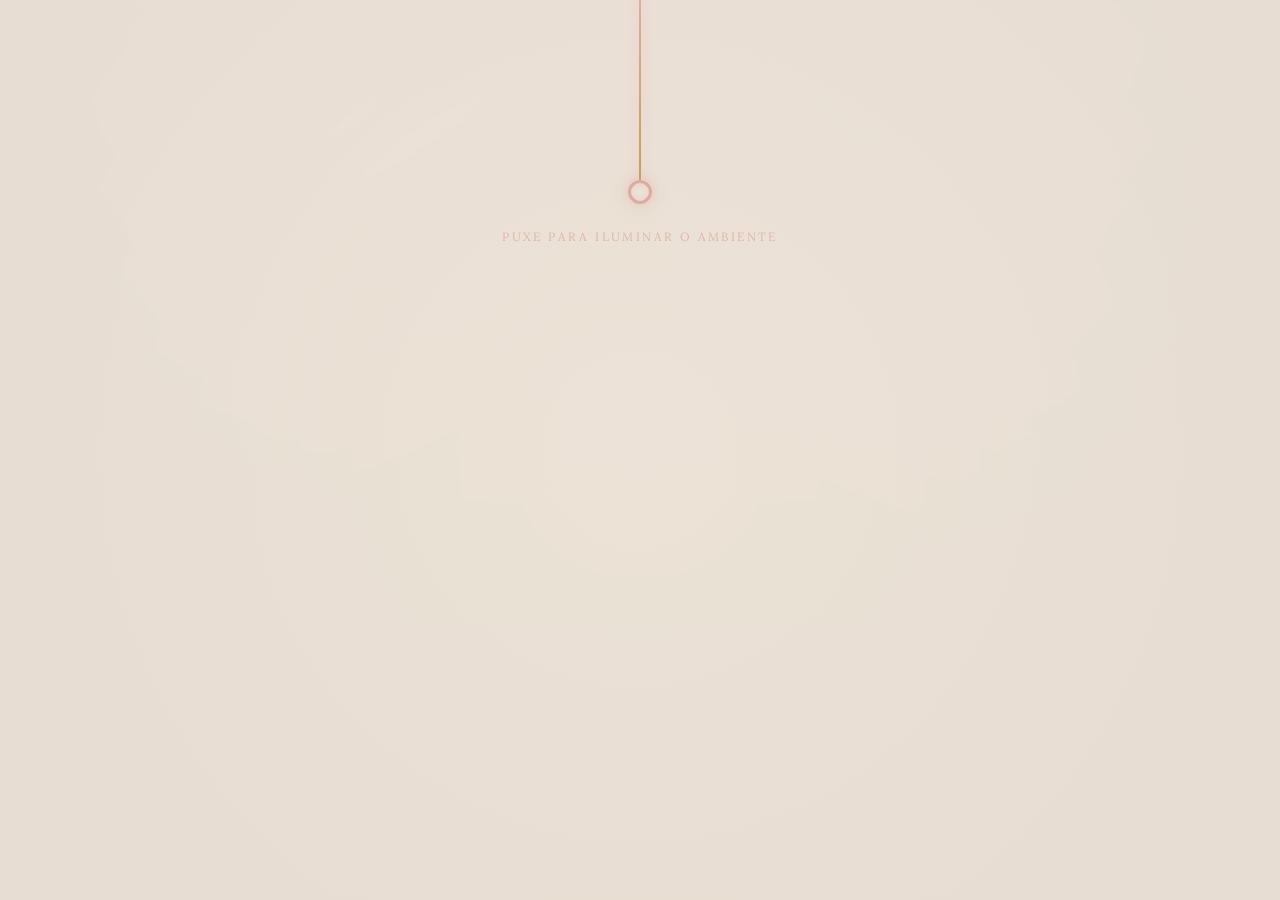
==== index.html @ 4267b41a "Adiciona radio e atelie de pintura interativo" ====
<!DOCTYPE html>
<html lang="pt-br">
<head>
    <meta charset="UTF-8">
    <meta name="viewport" content="width=device-width, initial-scale=1.0, maximum-scale=1.0, user-scalable=no">
    <title>Metaverso Yasmin - As Metamorfoses</title>

    <link href="https://fonts.googleapis.com/css2?family=Playfair+Display:ital@1&family=Lora:ital@0;1&display=swap" rel="stylesheet">
    <link rel="stylesheet" href="./yasmin-bday/style.css">

    <script type="importmap">
        {
            "imports": {
                "three": "https://unpkg.com/three@0.160.0/build/three.module.js",
                "three/addons/": "https://unpkg.com/three@0.160.0/examples/jsm/",
                "gsap": "https://unpkg.com/gsap@3.12.5/index.js"
            }
        }
    </script>
</head>
<body>

    <video id="tv-video" src="./yasmin-bday/videos/Looney Tunes.mp4" loop autoplay muted playsinline preload="auto" crossorigin="anonymous" style="display: none;"></video>
    <audio id="radio-audio" src="./yasmin-bday/videos/Looney Tunes.mp4" loop preload="auto" crossorigin="anonymous" style="display: none;"></audio>

    <canvas id="webgl-canvas"></canvas>

    <div id="room-darkness-overlay">
        <div class="lamp-switch-wrapper" id="lamp-switch" role="button" aria-label="Acender a luz e ligar a TV">
            <div class="pull-cord"></div>
            <div class="pull-ring"></div>
            <span class="pull-hint">Puxe para iluminar o ambiente</span>
        </div>
    </div>

    <div id="cursor-reticle"></div>

    <div id="interaction-prompt" role="button">
        Pressione [ E ] ou Toque para Ler
    </div>

    <div id="tv-interaction-prompt">
        <button id="btn-tv-play" class="tv-ctrl-btn">[ P ] Play / Pause</button>
        <button id="btn-tv-mute" class="tv-ctrl-btn">[ M ] Mutar Som</button>
    </div>

    <div id="virtual-joystick" aria-hidden="true">
        <div class="joystick-base" id="joy-base">
            <div class="joystick-stick" id="joy-stick"></div>
        </div>
    </div>

    <button id="mobile-fullscreen-toggle" type="button" aria-label="Alternar tela cheia">
        Tela Cheia
    </button>

    <section id="subsystem-book" class="isolated-module" aria-hidden="true">
        <button class="module-close-btn" id="close-book-module" aria-label="Retornar ao Quarto">✕ Voltar para o Quarto</button>

        <div class="van-gogh-background">
            <img src="./yasmin-bday/imagens/estrelas.png" alt="Noite Estrelada" class="van-gogh-image">
            <div class="van-gogh-overlay"></div>
        </div>
        <div class="paper-texture"></div>
        <canvas id="star-particles" aria-hidden="true"></canvas>

        <div id="immersion-layer">
            <div id="galaxy-map">
                <div id="static-stars-layer"></div>
                <div class="interactive-star" style="top: 30%; left: 40%;" data-message="Mimimi, amo seu cabelo, são tão lindos, sem duvidas uma das coisas mais hipinotizantes em tu 😍😍"><div class="star-core"></div><div class="star-halo"></div></div>
                <div class="interactive-star" style="top: 65%; left: 25%;" data-message="O jeito que os fios caem no seu rosto... é impossível não ficar admirando cada detalhe 🤎✨"><div class="star-core"></div><div class="star-halo"></div></div>
                <div class="interactive-star" style="top: 45%; left: 70%;" data-message="Parece que cada onda do seu cabelo foi desenhada à mão de tão perfeita. Sou apaixonado! 🥰"><div class="star-core"></div><div class="star-halo"></div></div>
                <div class="interactive-star" style="top: 75%; left: 80%;" data-message="Fico bobo só de olhar... seu cabelo tem um encanto único que combina direitinho com você 💫"><div class="star-core"></div><div class="star-halo"></div></div>
            </div>
            <div id="hud-message-overlay"><p id="hud-text"></p><span class="hud-hint">Toque para fechar</span></div>
            <button id="close-immersion" aria-label="Retornar ao livro">Retornar ao Livro</button>
        </div>

        <div id="book-container">
            <section class="page hero">
                <div class="book-cover-wrapper">
                    <div class="book-cover-front"><h1 class="sr-only">Yasmin - As Metamorfoses</h1></div>
                    <div class="book-cover-inside"></div>
                    <div class="book-spine"></div>
                </div>
            </section>

            <section class="page kafka">
                <article class="content editorial-layout">
                    <figure class="photo-wrapper">
                        <div class="photo-frame interactive-frame" id="ch1-photo" style="background-image: url('./yasmin-bday/imagens/yasmin2.jpeg');"><div class="click-hint">Explorar</div></div>
                        <figcaption class="chapter-title">Capítulo I &mdash; Fios de Nebulosa</figcaption>
                    </figure>
                    <div class="page-ornament"></div>
                    <div class="text-wrapper safe-zone">
                        <p class="magic-text verse">"Cada fio possui a própria gravidade, desenhando a moldura perfeita para a obra de arte que você é."</p>
                    </div>
                    <div class="page-number">1</div>
                </article>
            </section>

            <section class="page">
                <article class="content editorial-layout">
                    <div class="chapter-title">Capítulo II &mdash; A Criação</div>
                    <div class="page-ornament"></div>
                    <div class="text-wrapper safe-zone">
                        <p class="magic-text verse">Quando Deus começou a desenhar você,<br>parece que Ele fez algo diferente.</p>
                        <p class="magic-text verse">Não foi com pressa,<br>não foi como mais uma criação no mundo.<br>Foi com calma…<br>com aquele cuidado que se tem<br>quando algo precisa ser especial.</p>
                    </div>
                    <div class="page-number">2</div>
                </article>
            </section>

            <section class="page">
                <article class="content editorial-layout">
                    <div class="page-ornament"></div>
                    <div class="text-wrapper safe-zone">
                        <p class="magic-text verse">Primeiro veio a luz no olhar,<br>como se Ele tivesse misturado curiosidade,<br>doçura e um brilho que prende a atenção<br>de quem tem a sorte de encontrar.</p>
                        <p class="magic-text verse">Depois veio o sorriso,<br>e ali Ele demorou um pouco mais.</p>
                    </div>
                    <div class="page-number">3</div>
                </article>
            </section>

            <section class="page">
                <article class="content editorial-layout">
                    <div class="page-ornament"></div>
                    <div class="text-wrapper safe-zone">
                        <p class="magic-text verse">Porque não é só um sorriso bonito,<br>é daqueles que mudam o ambiente,<br>que fazem o momento ficar leve<br>sem nem precisar de esforço.</p>
                        <p class="magic-text verse">E então vieram os detalhes,<br>cada pequeno traço pensado com carinho.</p>
                    </div>
                    <div class="page-number">4</div>
                </article>
            </section>

            <section class="page">
                <article class="content editorial-layout">
                    <div class="page-ornament"></div>
                    <div class="text-wrapper safe-zone">
                        <p class="magic-text verse">O jeito de olhar,<br>o jeito de falar,<br>o jeito de existir no mundo<br>sem nem perceber o efeito que causa.</p>
                        <p class="magic-text verse">E teu cabelo…<br>parece que Deus olhou o vento passando<br>pelas coisas mais bonitas da natureza<br>e decidiu colocar aquele mesmo movimento ali.</p>
                    </div>
                    <div class="page-number">5</div>
                </article>
            </section>

            <section class="page">
                <article class="content editorial-layout">
                    <div class="page-ornament"></div>
                    <div class="text-wrapper safe-zone">
                        <p class="magic-text verse">Cada fio como se tivesse sido desenhado<br>com paciência e atenção.<br>Mas quando Ele terminou tudo,<br>parece que ainda faltava algo.</p>
                        <p class="magic-text verse">Então veio o nome.<br>Um nome que soa suave,<br>bonito até quando dito baixinho:<br>Yasmin.</p>
                    </div>
                    <div class="page-number">6</div>
                </article>
            </section>

            <section class="page">
                <article class="content editorial-layout">
                    <div class="page-ornament"></div>
                    <div class="text-wrapper safe-zone">
                        <p class="magic-text verse">E nossa, o nome que sem duvidas é o<br>mais bonito que existe para a tchutchuquinha<br>mais linda aos meus olhos.</p>
                        <p class="magic-text verse">E talvez Deus já soubesse<br>que quem tivesse a sorte de chegar perto<br>não iria te chamar só assim.</p>
                    </div>
                    <div class="page-number">7</div>
                </article>
            </section>

            <section class="page">
                <article class="content editorial-layout">
                    <div class="page-ornament"></div>
                    <div class="text-wrapper safe-zone">
                        <p class="magic-text verse">Porque nomes bonitos às vezes ganham<br>um jeito carinhoso de existir.<br>E é assim que você vira mimimi<br>no meio de uma conversa,<br>no meio de um sorriso,<br>no meio de alguém que percebe<br>que você é ainda mais especial de perto.</p>
                    </div>
                    <div class="page-number">8</div>
                </article>
            </section>

            <section class="page">
                <article class="content editorial-layout">
                    <div class="page-ornament"></div>
                    <div class="text-wrapper safe-zone">
                        <p class="magic-text verse">E às vezes eu fico pensando…<br>que quando Deus terminou de te criar,<br>Ele deve ter olhado com orgulho<br>para cada detalhe.</p>
                        <p class="magic-text verse">Porque algumas pessoas<br>não parecem ter sido feitas apenas para existir.</p>
                    </div>
                    <div class="page-number">9</div>
                </article>
            </section>

            <section class="page">
                <article class="content editorial-layout">
                    <div class="page-ornament"></div>
                    <div class="text-wrapper safe-zone">
                        <p class="magic-text verse">Elas parecem ter sido criadas<br>com carinho demais.</p>
                        <p class="magic-text verse" style="margin-top: 25px;">E você, Yasmin,<br>tem exatamente esse tipo de beleza<br>que me deixa doidinho das ideias.</p>
                    </div>
                    <div class="page-number">10</div>
                </article>
            </section>

            <section class="page">
                <article class="content editorial-layout chapter-eyes-layout">
                    <figure class="photo-wrapper chapter-eyes-photo-wrapper">
                        <div class="photo-frame chapter-eyes-photo" style="background-image: url('./yasmin-bday/imagens/yasmin7.jpeg');"></div>
                        <figcaption class="chapter-title">Capítulo III &mdash; Olhos de Constelação</figcaption>
                    </figure>
                    <div class="page-ornament"></div>
                    <div class="text-wrapper safe-zone">
                        <p class="magic-text verse">Teus olhos têm esse brilho raro<br>que não só chama atenção,<br>mas faz a gente querer ficar mais um pouco.</p>
                    </div>
                    <div class="page-number">11</div>
                </article>
            </section>

            <section class="page">
                <article class="content editorial-layout">
                    <div class="chapter-title">Capítulo III &mdash; Continuação</div>
                    <div class="page-ornament"></div>
                    <div class="text-wrapper safe-zone">
                        <p class="magic-text verse">É como se neles coubesse um céu inteiro,<br>calmo, bonito<br>e impossível de esquecer depois que se olha.</p>
                        <p class="magic-text verse">Tem uma paz neles,<br>mas também um mistério bonito,<br>daquele que faz qualquer instante parecer maior<br>só porque você está ali olhando de volta.</p>
                    </div>
                    <div class="page-number">12</div>
                </article>
            </section>

            <section class="page">
                <article class="content editorial-layout">
                    <div class="page-ornament"></div>
                    <div class="text-wrapper safe-zone">
                        <p class="magic-text verse">Seus olhos são tão sla, apaixonantes. Tão lindinho quando tu do nada manda foto, as vezes não sei se é um olhar de ameaça de morte, mas não deixa de ser lindo né.</p>
                    </div>
                    <div class="page-number">13</div>
                </article>
            </section>

            <section class="page">
                <article class="content editorial-layout">
                    <figure class="photo-wrapper">
                        <div class="photo-frame" style="background-image: url('./yasmin-bday/imagens/yasmin8.jpeg');"></div>
                        <figcaption class="chapter-title">Capítulo IV &mdash; Cavala maldosa</figcaption>
                    </figure>
                    <div class="page-ornament"></div>
                    <div class="text-wrapper safe-zone">
                        <p class="magic-text verse">Ah, mas como nem tudo são flores né, vem aqui uma nota de repúdio.</p>
                    </div>
                    <div class="page-number">14</div>
                </article>
            </section>

            <section class="page">
                <article class="content editorial-layout">
                    <div class="chapter-title">Capítulo IV &mdash; Continuação</div>
                    <div class="page-ornament"></div>
                    <div class="text-wrapper safe-zone">
                        <p class="magic-text verse">A senhora é toda brabona, já até me corrigiu pq escrevi errado né, mas como você é a genia da lâmpada e tudo mais, passe a página que vai ter um quiz bem fácil pra você resolver, e se errar não vai ficar por isso mesmo não tá.</p>
                    </div>
                    <div class="page-number">15</div>
                </article>
            </section>

            <section class="page">
                <article class="content editorial-layout quiz-layout" data-answer="C">
                    <div class="chapter-title">Quiz I</div>
                    <div class="page-ornament"></div>
                    <div class="quiz-block">
                        <p class="quiz-question">1. Assinale a alternativa em que não há erro de regência verbal:</p>
                        <ul class="quiz-options">
                            <li><button type="button" class="quiz-option" data-choice="A">A) Assistimos o espetáculo ontem.</button></li>
                            <li><button type="button" class="quiz-option" data-choice="B">B) Prefiro mais estudar do que trabalhar.</button></li>
                            <li><button type="button" class="quiz-option" data-choice="C">C) Ela implicou com o colega sem motivo.</button></li>
                            <li><button type="button" class="quiz-option" data-choice="D">D) Cheguei em casa tarde.</button></li>
                            <li><button type="button" class="quiz-option" data-choice="E">E) O professor visou o alvo da crítica.</button></li>
                        </ul>
                    </div>
                    <div class="quiz-feedback" aria-live="polite"></div>
                    <div class="page-number">16</div>
                </article>
            </section>

            <section class="page">
                <article class="content editorial-layout quiz-layout" data-answer="B">
                    <div class="chapter-title">Quiz II</div>
                    <div class="page-ornament"></div>
                    <div class="quiz-block">
                        <p class="quiz-question">2. Assinale a alternativa em que a crase está corretamente empregada:</p>
                        <ul class="quiz-options">
                            <li><button type="button" class="quiz-option" data-choice="A">A) Chegamos à Roma ao amanhecer.</button></li>
                            <li><button type="button" class="quiz-option" data-choice="B">B) Ele se referiu àquela decisão.</button></li>
                            <li><button type="button" class="quiz-option" data-choice="C">C) Vou à pé para a escola.</button></li>
                            <li><button type="button" class="quiz-option" data-choice="D">D) Entreguei o relatório à João.</button></li>
                            <li><button type="button" class="quiz-option" data-choice="E">E) Fiquei cara à cara com ele.</button></li>
                        </ul>
                    </div>
                    <div class="quiz-feedback" aria-live="polite"></div>
                    <div class="page-number">17</div>
                </article>
            </section>

            <section class="page">
                <article class="content editorial-layout quiz-layout" data-answer="B">
                    <div class="chapter-title">Quiz III</div>
                    <div class="page-ornament"></div>
                    <div class="quiz-block">
                        <p class="quiz-question">3. Assinale a alternativa em que a concordância nominal está correta:</p>
                        <ul class="quiz-options">
                            <li><button type="button" class="quiz-option" data-choice="A">A) Seguem anexas os documentos solicitados.</button></li>
                            <li><button type="button" class="quiz-option" data-choice="B">B) Ela estava meio nervosa antes da prova.</button></li>
                            <li><button type="button" class="quiz-option" data-choice="C">C) É proibida a entrada de pessoas estranhas.</button></li>
                            <li><button type="button" class="quiz-option" data-choice="D">D) Bastantes alunos faltaram hoje.</button></li>
                            <li><button type="button" class="quiz-option" data-choice="E">E) As meninas ficaram quite com a escola.</button></li>
                        </ul>
                    </div>
                    <div class="quiz-feedback" aria-live="polite"></div>
                    <div class="page-number">18</div>
                </article>
            </section>

            <section class="page">
                <article class="content editorial-layout quiz-layout" data-answer="A">
                    <div class="chapter-title">Quiz IV</div>
                    <div class="page-ornament"></div>
                    <div class="quiz-block">
                        <p class="quiz-question">4. Assinale a alternativa em que há oração subordinada substantiva completiva nominal:</p>
                        <ul class="quiz-options">
                            <li><button type="button" class="quiz-option" data-choice="A">A) Tenho esperança de que ele volte.</button></li>
                            <li><button type="button" class="quiz-option" data-choice="B">B) Quando ele chegou, todos saíram.</button></li>
                            <li><button type="button" class="quiz-option" data-choice="C">C) Estudei tanto que fiquei exausto.</button></li>
                            <li><button type="button" class="quiz-option" data-choice="D">D) O livro que comprei é raro.</button></li>
                            <li><button type="button" class="quiz-option" data-choice="E">E) Se chover, não sairemos.</button></li>
                        </ul>
                    </div>
                    <div class="quiz-feedback" aria-live="polite"></div>
                    <div class="page-number">19</div>
                </article>
            </section>

            <section class="page">
                <article class="content editorial-layout quiz-layout" data-answer="A">
                    <div class="chapter-title">Quiz V</div>
                    <div class="page-ornament"></div>
                    <div class="quiz-block">
                        <p class="quiz-question">5. Assinale a alternativa em que o “se” é índice de indeterminação do sujeito:</p>
                        <ul class="quiz-options">
                            <li><button type="button" class="quiz-option" data-choice="A">A) Precisa-se de voluntários.</button></li>
                            <li><button type="button" class="quiz-option" data-choice="B">B) Vendem-se casas na praia.</button></li>
                            <li><button type="button" class="quiz-option" data-choice="C">C) Ele se feriu no acidente.</button></li>
                            <li><button type="button" class="quiz-option" data-choice="D">D) Se ele chegar, avise-me.</button></li>
                            <li><button type="button" class="quiz-option" data-choice="E">E) A porta se abriu sozinha.</button></li>
                        </ul>
                    </div>
                    <div class="quiz-feedback" aria-live="polite"></div>
                    <div class="page-number">20</div>
                </article>
            </section>
        </div>
    </section>

    <section id="subsystem-paint" class="isolated-module" aria-hidden="true">
        <button class="module-close-btn" id="close-paint-module" aria-label="Retornar ao Quarto">✕ Voltar para o Quarto</button>
        <div class="paint-studio-shell">
            <div class="paint-studio-header">
                <h2 class="paint-studio-title">Ateliê da Yasmin</h2>
                <p class="paint-studio-subtitle">Pinta aqui do teu jeito. O que você fizer aparece no quadro do canto.</p>
            </div>

            <div class="paint-toolbar">
                <div class="paint-colors" role="group" aria-label="Escolher cor">
                    <button type="button" class="paint-color is-active" data-color="#1f4fbf" style="--swatch:#1f4fbf;" aria-label="Azul"></button>
                    <button type="button" class="paint-color" data-color="#d9534f" style="--swatch:#d9534f;" aria-label="Vermelho"></button>
                    <button type="button" class="paint-color" data-color="#f3bf3a" style="--swatch:#f3bf3a;" aria-label="Amarelo"></button>
                    <button type="button" class="paint-color" data-color="#1f8c5b" style="--swatch:#1f8c5b;" aria-label="Verde"></button>
                    <button type="button" class="paint-color" data-color="#241915" style="--swatch:#241915;" aria-label="Marrom escuro"></button>
                    <button type="button" class="paint-color" data-color="#ffffff" style="--swatch:#ffffff;" aria-label="Branco"></button>
                </div>

                <label class="paint-brush-control" for="paint-brush-size">
                    Pincel
                    <input id="paint-brush-size" type="range" min="4" max="28" value="10">
                </label>

                <button type="button" id="paint-clear" class="paint-action-btn">Limpar Tela</button>
            </div>

            <div class="paint-canvas-frame">
                <canvas id="paint-canvas" width="1024" height="768" aria-label="Tela para pintar"></canvas>
            </div>
        </div>
    </section>

    <script type="module" src="./yasmin-bday/script.js"></script>
</body>
</html>
---- yasmin-bday/style.css ----
/**
 * @module style.css
 * @description UI Architecture contendo Z-Stacking reverso, HUD de Game Engine e Book UI.
 * High-Key Edition (Branco e Rosa Pastel) + TV Media Controls.
 */

:root {
    --couro-dark: #2c1a11;
    --texto-claro: #f5f5f7;
    --texto-escuro: #2c2c2c; 
    --anim-curve: cubic-bezier(0.23, 1, 0.32, 1);
    --borda-ouro: #c5a059;
    --pagina-stack: #fffaf0; 
    --overlay-alpha: rgba(0, 0, 0, 0.2); 
}

* { box-sizing: border-box; margin: 0; padding: 0; }

body, html {
    width: 100vw; height: 100vh; color: var(--texto-claro); font-family: 'Lora', serif;
    overflow: hidden; -webkit-font-smoothing: antialiased; background:
    radial-gradient(circle at 20% 15%, rgba(255, 199, 132, 0.12), transparent 28%),
    radial-gradient(circle at 82% 18%, rgba(122, 168, 255, 0.14), transparent 32%),
    linear-gradient(180deg, #151922 0%, #090b11 100%);
    user-select: none; -webkit-user-select: none; touch-action: none;
    cursor: grab; 
}
body:active { cursor: grabbing; }
body::before,
body::after {
    content: '';
    position: fixed;
    inset: 0;
    pointer-events: none;
}
body::before {
    z-index: 2;
    background:
    radial-gradient(circle at center, transparent 42%, rgba(4, 6, 10, 0.52) 100%),
    linear-gradient(180deg, rgba(255, 214, 164, 0.08), transparent 24%, transparent 72%, rgba(8, 12, 20, 0.28));
}
body::after {
    z-index: 1;
    opacity: 0.16;
    background-image:
    linear-gradient(rgba(255, 255, 255, 0.05) 1px, transparent 1px),
    linear-gradient(90deg, rgba(255, 255, 255, 0.04) 1px, transparent 1px);
    background-size: 3px 3px, 3px 3px;
    mix-blend-mode: soft-light;
}

/* ==========================================================================
   WEBGL CONTEXT & CROSSHAIR
   ========================================================================== */
#webgl-canvas { position: fixed; inset: 0; z-index: 0; outline: none; filter: saturate(1.08) contrast(1.04); }

#cursor-reticle {
    position: fixed; top: 50%; left: 50%; width: 6px; height: 6px;
    background: rgba(223, 171, 160, 0.8); /* Rose Gold */
    border-radius: 50%; transform: translate(-50%, -50%);
    pointer-events: none; z-index: 1000; transition: transform 0.2s ease, background 0.2s ease;
}
#cursor-reticle.active { transform: translate(-50%, -50%) scale(2.5); background: rgba(197, 160, 89, 0.9); }

/* ==========================================================================
   PROXIMITY HUDS (Book & TV)
   ========================================================================== */
#interaction-prompt {
    position: fixed; bottom: 15%; left: 50%; transform: translateX(-50%) translateY(20px);
    background: linear-gradient(135deg, rgba(255, 214, 192, 0.9), rgba(203, 149, 117, 0.9));
    color: #fff; padding: 16px 32px;
    font-family: 'Lora', serif; font-weight: 700; text-transform: uppercase; letter-spacing: 0.15em;
    border: 1px solid rgba(255,255,255,0.2); border-radius: 999px; font-size: 0.85rem; z-index: 50000; cursor: pointer;
    box-shadow: 0 18px 40px rgba(71, 30, 15, 0.28); opacity: 0; pointer-events: none; visibility: hidden;
    backdrop-filter: blur(10px);
    transition: all 0.3s cubic-bezier(0.175, 0.885, 0.32, 1.275);
}
#interaction-prompt.visible { opacity: 1; visibility: visible; transform: translateX(-50%) translateY(0); pointer-events: auto; }
#interaction-prompt:hover { background: linear-gradient(135deg, rgba(255, 227, 211, 0.98), rgba(228, 175, 142, 0.98)); color: #1a110b; transform: translateX(-50%) translateY(-2px) scale(1.05); }

/* TV Media Controls HUD */
#tv-interaction-prompt {
    position: fixed; bottom: 15%; left: 50%; transform: translateX(-50%) translateY(20px);
    display: flex; gap: 15px; z-index: 50000; opacity: 0; pointer-events: none; visibility: hidden;
    transition: all 0.3s cubic-bezier(0.175, 0.885, 0.32, 1.275);
}
#tv-interaction-prompt.visible { opacity: 1; visibility: visible; transform: translateX(-50%) translateY(0); pointer-events: auto; }

.tv-ctrl-btn {
    background: linear-gradient(180deg, rgba(15, 20, 29, 0.9), rgba(8, 10, 16, 0.92)); color: #fff; padding: 12px 25px;
    font-family: 'Lora', serif; font-weight: 700; text-transform: uppercase; letter-spacing: 0.1em;
    border-radius: 999px; font-size: 0.75rem; border: 1px solid rgba(255,255,255,0.12);
    cursor: pointer; backdrop-filter: blur(8px); box-shadow: 0 18px 35px rgba(0,0,0,0.22); transition: all 0.2s ease;
}
.tv-ctrl-btn:hover { background: linear-gradient(180deg, rgba(223, 171, 160, 0.95), rgba(173, 118, 97, 0.95)); border-color: rgba(255, 225, 214, 0.9); transform: scale(1.05); }
.tv-ctrl-btn:active { transform: scale(0.95); }

/* ==========================================================================
   VIRTUAL JOYSTICK (Mobile Hardware Polling)
   ========================================================================== */
#virtual-joystick {
    position: fixed; bottom: 35px; left: 35px; width: 130px; height: 130px;
    z-index: 50000; touch-action: none; display: none; 
}
#mobile-fullscreen-toggle {
    position: fixed;
    right: 20px;
    bottom: 38px;
    z-index: 50000;
    display: none;
    min-width: 132px;
    padding: 13px 18px;
    border: 1px solid rgba(255,255,255,0.12);
    border-radius: 999px;
    background: linear-gradient(180deg, rgba(15, 20, 29, 0.9), rgba(8, 10, 16, 0.92));
    color: #fff;
    font-family: 'Lora', serif;
    font-size: 0.72rem;
    font-weight: 700;
    text-transform: uppercase;
    letter-spacing: 0.12em;
    box-shadow: 0 18px 35px rgba(0,0,0,0.22);
    backdrop-filter: blur(8px);
    cursor: pointer;
    transition: transform 0.2s ease, background 0.2s ease, opacity 0.2s ease;
}
#mobile-fullscreen-toggle:hover { background: linear-gradient(180deg, rgba(223, 171, 160, 0.95), rgba(173, 118, 97, 0.95)); }
#mobile-fullscreen-toggle:active { transform: scale(0.96); }
#mobile-fullscreen-toggle.is-hidden { opacity: 0; pointer-events: none; }
@media (pointer: coarse) {
    #virtual-joystick { display: block; }
    #mobile-fullscreen-toggle { display: block; }
    #cursor-reticle { display: none; } 
}
.joystick-base {
    position: absolute; inset: 0; background: rgba(255, 255, 255, 0.2);
    border: 2px solid rgba(223, 171, 160, 0.5); border-radius: 50%;
    display: flex; align-items: center; justify-content: center; backdrop-filter: blur(4px);
    transition: border-color 0.2s ease, background 0.2s ease;
}
.joystick-stick {
    width: 55px; height: 55px; background: rgba(223, 171, 160, 0.8);
    border-radius: 50%; box-shadow: 0 0 15px rgba(223, 171, 160, 0.4);
    position: absolute; transform: translate(0px, 0px); pointer-events: none;
    transition: background 0.2s ease; will-change: transform;
}
.joystick-base.active { border-color: rgba(223, 171, 160, 0.8); background: rgba(255, 255, 255, 0.4); }
.joystick-base.active .joystick-stick { background: rgba(197, 160, 89, 0.9); }

/* ==========================================================================
   GLOBAL ILLUMINATION BLOCKER (Abajur)
   ========================================================================== */
#room-darkness-overlay {
    position: fixed; inset: 0; z-index: 999999; background:
    radial-gradient(circle at center, rgba(255, 244, 231, 0.92), rgba(235, 225, 214, 0.98)); 
    display: flex; align-items: flex-start; justify-content: center;
    backdrop-filter: blur(10px); transition: opacity 2.5s ease-in-out, background-color 1s ease, backdrop-filter 2s ease;
}
#room-darkness-overlay.lit { opacity: 0; pointer-events: none; backdrop-filter: blur(0px); }

.lamp-switch-wrapper { display: flex; flex-direction: column; align-items: center; cursor: pointer; transform-origin: top center; animation: subtleSwing 4s ease-in-out infinite alternate; padding: 0 40px 40px 40px; }
.pull-cord { width: 2px; height: 180px; background: linear-gradient(to bottom, #dfaba0 0%, #c5a059 100%); box-shadow: 0 0 10px rgba(223, 171, 160, 0.5); transition: height 0.2s ease; }
.pull-ring { width: 24px; height: 24px; border: 3px solid #dfaba0; border-radius: 50%; box-shadow: 0 0 15px rgba(223, 171, 160, 0.6), inset 0 0 5px rgba(223, 171, 160, 0.3); background: transparent; transition: transform 0.2s ease; }
.pull-hint { margin-top: 25px; font-family: 'Lora', serif; font-size: 0.75rem; color: #dfaba0; text-transform: uppercase; letter-spacing: 0.2em; opacity: 0.8; animation: fadeHint 2s infinite alternate; }

.lamp-switch-wrapper:active .pull-cord { height: 200px; }
.lamp-switch-wrapper:active .pull-ring { transform: scale(0.9); }
@keyframes subtleSwing { 0% { transform: rotate(-3deg); } 100% { transform: rotate(3deg); } }

/* ==========================================================================
   MODULE ISOLATION (Book Container)
   ========================================================================== */
.isolated-module { position: fixed; inset: 0; z-index: 99900; background: #000; opacity: 0; pointer-events: none; visibility: hidden; transition: opacity 1.2s ease-in-out, visibility 1.2s; cursor: default; }
.isolated-module.active { opacity: 1; pointer-events: auto; visibility: visible; }
.module-close-btn { position: absolute; top: 30px; left: 30px; z-index: 100000; background: rgba(0,0,0,0.6); border: 1px solid rgba(255,255,255,0.2); color: #fff; padding: 10px 20px; font-family: 'Lora', serif; font-size: 0.8rem; text-transform: uppercase; letter-spacing: 0.1em; border-radius: 4px; cursor: pointer; backdrop-filter: blur(5px); transition: background 0.3s ease; }
.module-close-btn:hover { background: rgba(223, 171, 160, 0.4); border-color: #dfaba0; }

#subsystem-paint {
    background:
    radial-gradient(circle at 18% 20%, rgba(255, 215, 180, 0.16), transparent 30%),
    radial-gradient(circle at 85% 22%, rgba(129, 165, 255, 0.14), transparent 28%),
    linear-gradient(180deg, rgba(19, 23, 34, 0.98), rgba(7, 10, 15, 0.98));
}
.paint-studio-shell {
    position: absolute;
    inset: 90px 40px 36px;
    display: flex;
    flex-direction: column;
    gap: 18px;
    align-items: center;
    justify-content: center;
}
.paint-studio-header {
    text-align: center;
    display: flex;
    flex-direction: column;
    gap: 8px;
}
.paint-studio-title {
    font-family: 'Playfair Display', serif;
    font-size: clamp(1.8rem, 1.3rem + 1.6vw, 2.6rem);
    color: #f4e3c5;
    font-style: italic;
}
.paint-studio-subtitle {
    font-family: 'Lora', serif;
    font-size: 0.88rem;
    color: rgba(244, 227, 197, 0.82);
    letter-spacing: 0.04em;
}
.paint-toolbar {
    display: flex;
    flex-wrap: wrap;
    gap: 14px;
    align-items: center;
    justify-content: center;
    padding: 12px 18px;
    border-radius: 18px;
    background: rgba(255, 249, 241, 0.08);
    border: 1px solid rgba(255, 234, 211, 0.14);
    backdrop-filter: blur(8px);
}
.paint-colors {
    display: flex;
    gap: 10px;
    align-items: center;
}
.paint-color {
    width: 30px;
    height: 30px;
    border-radius: 999px;
    border: 2px solid rgba(255,255,255,0.45);
    background: var(--swatch);
    cursor: pointer;
    transition: transform 0.2s ease, border-color 0.2s ease, box-shadow 0.2s ease;
}
.paint-color.is-active {
    transform: scale(1.12);
    border-color: #ffe6c7;
    box-shadow: 0 0 0 4px rgba(255, 214, 164, 0.18);
}
.paint-brush-control {
    display: flex;
    gap: 10px;
    align-items: center;
    font-family: 'Lora', serif;
    font-size: 0.82rem;
    color: #f4e3c5;
    letter-spacing: 0.08em;
    text-transform: uppercase;
}
.paint-brush-control input {
    width: 140px;
}
.paint-action-btn {
    border: 1px solid rgba(255,255,255,0.16);
    border-radius: 999px;
    background: linear-gradient(180deg, rgba(223, 171, 160, 0.96), rgba(173, 118, 97, 0.96));
    color: #fff;
    font-family: 'Lora', serif;
    font-size: 0.76rem;
    font-weight: 700;
    letter-spacing: 0.1em;
    text-transform: uppercase;
    padding: 11px 18px;
    cursor: pointer;
}
.paint-canvas-frame {
    width: min(88vw, 980px);
    height: min(68vh, 680px);
    background: linear-gradient(135deg, #f6eadc, #e6d7c8);
    padding: 16px;
    border-radius: 24px;
    box-shadow: 0 24px 60px rgba(0,0,0,0.34);
}
#paint-canvas {
    width: 100%;
    height: 100%;
    display: block;
    background: #fffdf8;
    border-radius: 18px;
    cursor: crosshair;
    touch-action: none;
}

/* ==========================================================================
   BOOK UI & TYPOGRAPHY
   ========================================================================== */
#book-container { position: absolute; inset: 0; display: flex; align-items: center; justify-content: center; z-index: 10; }
.van-gogh-background { position: absolute; inset: -5%; z-index: 1; pointer-events: none; }
.van-gogh-image { width: 100%; height: 100%; object-fit: cover; animation: subtlePan 30s ease-in-out infinite alternate; will-change: transform; }
.van-gogh-overlay { position: absolute; inset: 0; background-color: var(--overlay-alpha); z-index: 2; }
.paper-texture { position: absolute; inset: 0; background-image: url('https://www.transparenttextures.com/patterns/paper-fibers.png'); opacity: 0.15; pointer-events: none; z-index: 100; }
#star-particles { position: absolute; inset: 0; width: 100%; height: 100%; pointer-events: none; z-index: 4; opacity: 0.65; }

.page { position: absolute; inset: 0; display: flex; align-items: center; justify-content: center; perspective: 2500px; padding: 20px; z-index: 1; opacity: 0; pointer-events: none; transition: opacity 0.8s ease; }
.page.hero { opacity: 1; z-index: 20; pointer-events: none; }
.page.active { opacity: 1; z-index: 30; pointer-events: none; }

.book-cover-wrapper { width: min(82vw, 370px); height: min(74vh, 530px); position: relative; transform-style: preserve-3d; transition: transform 1.2s var(--anim-curve); box-shadow: 30px 30px 70px rgba(0,0,0,0.65); border-radius: 4px 12px 12px 4px; will-change: transform; cursor: pointer; pointer-events: auto; }
.book-cover-front { position: absolute; inset: 0; background-color: var(--couro-dark); background-image: linear-gradient(to right, rgba(255,255,255,0.08) 0%, rgba(255,255,255,0) 8%), url('./imagens/yasmin1.png'); background-size: cover; background-position: center; border: 3px solid var(--borda-ouro); border-radius: 4px 12px 12px 4px; z-index: 5; transform: translateZ(1px); backface-visibility: hidden; }
.book-cover-inside { position: absolute; inset: -3px; background-color: #3e2723; background-image: url('https://www.transparenttextures.com/patterns/paper-fibers.png'); border: 3px solid var(--borda-ouro); border-radius: 12px 4px 4px 12px; box-shadow: inset -15px 0 30px rgba(0,0,0,0.8); transform: translateZ(-2px) rotateY(180deg); z-index: 4; backface-visibility: hidden; }
.book-spine { position: absolute; left: 0; top: 0; bottom: 0; width: 25px; background: linear-gradient(to right, #1f120b 0%, #2a170f 55%, #4a2d1d 100%); box-shadow: inset -5px 0 15px rgba(0,0,0,0.4); transform: translateX(-20px) rotateY(-95deg); transform-origin: right; border-radius: 4px 0 0 4px; z-index: 3; }
.book-cover-wrapper::after { content: ''; position: absolute; top: 5px; bottom: 5px; right: 5px; width: 100%; background-color: var(--pagina-stack); background-image: repeating-linear-gradient(transparent, transparent 2px, rgba(0,0,0,0.03) 2px, rgba(0,0,0,0.03) 4px); border-right: 4px solid var(--borda-ouro); border-radius: 0 10px 10px 0; transform: translateZ(-5px) translateX(-5px) rotateY(1deg); z-index: 1; }

.content { width: min(82vw, 370px); height: min(74vh, 530px); background-color: var(--pagina-stack); background-image: linear-gradient(90deg, rgba(0,0,0,0.08) 0%, rgba(0,0,0,0.02) 8%, transparent 15%), url('https://www.transparenttextures.com/patterns/paper-fibers.png'); border-radius: 4px 12px 12px 4px; box-shadow: inset 15px 0 20px -10px rgba(0,0,0,0.15), 15px 15px 40px rgba(0,0,0,0.5); display: flex; flex-direction: column; align-items: center; justify-content: center; padding: 40px 25px; gap: 15px; opacity: 0; transform: rotateY(15deg) translateX(30px); transform-origin: left center; transition: opacity 0.8s ease, transform 0.8s var(--anim-curve); pointer-events: none; cursor: pointer; position: relative; }
.page.active .content { opacity: 1; transform: rotateY(0deg) translateX(0); pointer-events: auto; }

.content.editorial-layout { padding: 45px 30px; justify-content: center; }
.photo-wrapper { display: flex; flex-direction: column; align-items: center; justify-content: center; gap: 16px; margin: 0 auto; width: 100%; }
.editorial-layout .photo-frame { width: min(55vw, 190px); aspect-ratio: 4 / 5; border: 8px solid #ffffff; border-bottom-width: 25px; box-shadow: 0 6px 15px rgba(0,0,0,0.2); border-radius: 2px; margin: 0 auto; position: relative; transition: transform 0.3s ease, box-shadow 0.3s ease; }
.chapter-eyes-layout {
    justify-content: flex-start;
    padding: 18px 24px 34px;
    gap: 8px;
    overflow: hidden;
}
.chapter-eyes-photo-wrapper {
    gap: 8px;
    max-width: 100%;
    flex-shrink: 0;
}
.chapter-eyes-photo {
    width: min(36vw, 128px);
    aspect-ratio: 3 / 4;
    margin-bottom: 2px;
}
.chapter-eyes-layout .chapter-title {
    width: 92%;
    font-size: 0.68rem;
    letter-spacing: 0.12em;
}
.chapter-eyes-layout .page-ornament { margin: 4px auto 10px auto; }
.chapter-eyes-layout .safe-zone { margin-top: 0; padding: 0 4px; }
.chapter-eyes-layout .magic-text { font-size: clamp(0.84rem, 0.8vw + 0.8rem, 1rem); line-height: 1.5; }
.chapter-eyes-layout .magic-text.verse { margin-bottom: 8px; }
.quiz-layout {
    justify-content: flex-start;
    align-items: stretch;
    padding: 24px 24px 38px;
    gap: 10px;
    overflow: hidden;
}
.quiz-layout .chapter-title {
    width: 100%;
    font-size: 0.8rem;
}
.quiz-block {
    width: 100%;
    display: flex;
    flex-direction: column;
    gap: 12px;
}
.quiz-question {
    font-family: 'Lora', serif;
    font-size: 0.86rem;
    line-height: 1.45;
    color: #4c372d;
    text-align: left;
    font-weight: 700;
}
.quiz-options {
    list-style: none;
    display: flex;
    flex-direction: column;
    gap: 9px;
    padding: 0;
    margin: 0;
}
.quiz-options li {
    padding-left: 0;
}
.quiz-option {
    width: 100%;
    border: 1px solid rgba(122, 92, 72, 0.18);
    border-radius: 12px;
    background: rgba(255, 252, 246, 0.82);
    color: var(--texto-escuro);
    font-family: 'Lora', serif;
    font-size: 0.8rem;
    line-height: 1.42;
    text-align: left;
    padding: 10px 12px;
    cursor: pointer;
    transition: background 0.2s ease, border-color 0.2s ease, transform 0.2s ease;
}
.quiz-option:hover {
    background: rgba(246, 233, 221, 0.96);
    border-color: rgba(122, 92, 72, 0.35);
}
.quiz-option.is-selected {
    transform: translateY(-1px);
}
.quiz-option.is-correct {
    background: rgba(217, 241, 220, 0.95);
    border-color: rgba(76, 136, 88, 0.6);
    color: #21492c;
}
.quiz-option.is-wrong {
    background: rgba(248, 219, 219, 0.95);
    border-color: rgba(165, 72, 72, 0.58);
    color: #6a2020;
}
.quiz-feedback {
    min-height: 24px;
    width: 100%;
    font-family: 'Lora', serif;
    font-size: 0.74rem;
    font-weight: 700;
    letter-spacing: 0.04em;
    text-align: left;
    color: #7a5c48;
}
.quiz-feedback.is-correct {
    color: #2f6a3f;
}
.quiz-feedback.is-wrong {
    color: #8a2f2f;
}
.photo-frame.interactive-frame { cursor: pointer; }
.photo-frame.interactive-frame:hover { transform: scale(1.03); box-shadow: 0 10px 25px rgba(0,0,0,0.3); }
.click-hint { position: absolute; bottom: -20px; left: 50%; transform: translateX(-50%); font-family: 'Lora', serif; font-size: 0.6rem; color: #a1a1a1; text-transform: uppercase; letter-spacing: 0.1em; opacity: 0; transition: opacity 0.3s ease; }
.photo-frame.interactive-frame:hover .click-hint { opacity: 1; }
.chapter-title { font-family: 'Lora', serif; font-size: 0.75rem; letter-spacing: 0.15em; text-transform: uppercase; color: #5a4033; text-align: center; width: 80%; margin: 0 auto; }
.page-ornament { width: 50px; height: 1px; background-color: rgba(90, 64, 51, 0.4); margin: 10px auto 20px auto; position: relative; }
.page-ornament::before { content: '✦'; position: absolute; top: -11px; left: 50%; transform: translateX(-50%); font-size: 14px; color: rgba(90, 64, 51, 0.7); background: var(--pagina-stack); padding: 0 6px; }
.page-number { position: absolute; bottom: 20px; font-family: 'Lora', serif; font-size: 0.75rem; color: rgba(90, 64, 51, 0.6); font-style: italic; }
.safe-zone { width: 100%; position: relative; margin-top: 5px; padding: 0 10px; }
.magic-text { font-size: clamp(0.9rem, 1vw + 0.85rem, 1.1rem); line-height: 1.6; color: var(--texto-escuro); font-style: italic; font-family: 'Playfair Display', serif; text-align: center; }
.magic-text.verse { margin-bottom: 15px; }
.editorial-layout .magic-text { font-weight: 400; color: var(--texto-escuro); }
.editorial-layout .magic-text:first-of-type::first-letter { font-size: 2.2em; font-style: normal; color: #8b6d43; line-height: 0.8; float: left; margin-right: 6px; margin-top: 4px; text-shadow: none; }
.photo-frame { width: min(60vw, 220px); aspect-ratio: 3 / 4; background-size: cover; background-position: center; border: 8px solid #ffffff; box-shadow: 0 6px 15px rgba(0,0,0,0.2); margin: 0 auto 15px auto; border-radius: 2px; }

/* ==========================================================================
   GALAXY MAP ENGINE
   ========================================================================== */
#immersion-layer { position: absolute; inset: 0; z-index: 9999; overflow: hidden; background: radial-gradient(circle at center, #0a0e19 0%, #000000 100%); pointer-events: none; opacity: 0; transition: opacity 1.5s ease; cursor: grab; }
#immersion-layer.active { pointer-events: auto; opacity: 1; }
#galaxy-map { position: absolute; width: 300vw; height: 300vh; top: -100vh; left: -100vw; will-change: transform; }
#galaxy-map:active { cursor: grabbing; }
#static-stars-layer { position: absolute; width: 100%; height: 100%; border-radius: 50%; pointer-events: none; }
.interactive-star { position: absolute; width: 80px; height: 80px; transform: translate(-50%, -50%); display: flex; align-items: center; justify-content: center; cursor: pointer; z-index: 20; pointer-events: auto; -webkit-tap-highlight-color: transparent; }
.star-core { width: 6px; height: 6px; background: #fff; border-radius: 50%; animation: pulsarCore 1.5s ease-in-out infinite alternate; }
.star-halo { position: absolute; width: 100%; height: 100%; border-radius: 50%; background: radial-gradient(circle, rgba(197, 160, 89, 0.8) 0%, transparent 60%); animation: pulsarHalo 2s ease-in-out infinite alternate; pointer-events: none; }
@keyframes pulsarCore { 0% { transform: scale(0.6); opacity: 0.3; box-shadow: 0 0 5px 1px rgba(255,255,255,0.5); } 100% { transform: scale(1.6); opacity: 1; box-shadow: 0 0 15px 4px #fff, 0 0 30px 10px var(--borda-ouro); } }
@keyframes pulsarHalo { 0% { transform: scale(0.6); opacity: 0.1; } 100% { transform: scale(1.3); opacity: 0.9; } }
.interactive-star:hover .star-halo { transform: scale(1.5); animation-play-state: paused; opacity: 1; }
#hud-message-overlay { position: absolute; inset: 0; background: rgba(0, 0, 0, 0.85); backdrop-filter: blur(8px); display: flex; flex-direction: column; align-items: center; justify-content: center; opacity: 0; pointer-events: none; transition: opacity 0.6s ease; z-index: 50; padding: 30px; cursor: default; }
#hud-message-overlay.visible { opacity: 1; pointer-events: auto; }
#hud-text { font-family: 'Playfair Display', serif; font-size: clamp(1.4rem, 2.5vw + 1rem, 2.2rem); color: #f2e3c6; line-height: 1.6; font-style: italic; text-align: center; max-width: 800px; text-shadow: 0 0 20px rgba(242, 227, 198, 0.3); transform: translateY(20px); transition: transform 0.6s ease; }
#hud-message-overlay.visible #hud-text { transform: translateY(0); }
.hud-hint { margin-top: 40px; font-family: 'Lora', serif; font-size: 0.75rem; color: rgba(242, 227, 198, 0.6); text-transform: uppercase; letter-spacing: 0.25em; animation: fadeHint 3s ease-in-out infinite alternate; }
@keyframes fadeHint { 0% { opacity: 0.2; } 100% { opacity: 0.8; } }
#close-immersion { position: absolute; bottom: 5%; left: 50%; transform: translateX(-50%); z-index: 100; background: rgba(10, 14, 25, 0.8); border: 1px solid rgba(242, 227, 198, 0.3); color: #f2e3c6; font-family: 'Lora', serif; text-transform: uppercase; letter-spacing: 0.2em; font-size: 0.7rem; padding: 12px 30px; border-radius: 4px; cursor: pointer; transition: all 0.4s ease; backdrop-filter: blur(4px); }
#close-immersion:hover { background: rgba(242, 227, 198, 0.2); border-color: rgba(242, 227, 198, 0.8); }

/* ==========================================================================
   MEDIA QUERIES (Responsividade)
   ========================================================================== */
@media (max-width: 767px) {
    .book-cover-wrapper, .content { width: min(86vw, 350px); height: min(70vh, 500px); }
    #tv-interaction-prompt { flex-direction: column; gap: 10px; bottom: 10%; }
    .paint-studio-shell { inset: 86px 14px 20px; }
    .paint-toolbar { gap: 10px; padding: 10px 12px; }
    .paint-brush-control { width: 100%; justify-content: center; }
    .paint-canvas-frame { width: 100%; height: min(62vh, 520px); padding: 10px; }
}

@media (pointer: coarse), (max-width: 900px) {
    body::before,
    body::after {
        display: none;
    }

    #webgl-canvas {
        filter: none;
    }

    #interaction-prompt,
    .tv-ctrl-btn,
    .joystick-base,
    #mobile-fullscreen-toggle,
    #room-darkness-overlay,
    .module-close-btn,
    .paint-toolbar,
    #hud-message-overlay,
    #close-immersion {
        backdrop-filter: none;
    }

    #interaction-prompt,
    .tv-ctrl-btn,
    .book-cover-wrapper,
    .content,
    .editorial-layout .photo-frame,
    .photo-frame,
    .pull-cord,
    .pull-ring,
    #mobile-fullscreen-toggle,
    #hud-text {
        box-shadow: none;
        text-shadow: none;
    }

    .lamp-switch-wrapper,
    .van-gogh-image,
    .interactive-star,
    .star-core,
    .star-halo {
        animation: none;
    }

    #star-particles,
    .paper-texture,
    .interactive-star .star-halo {
        display: none;
    }
}
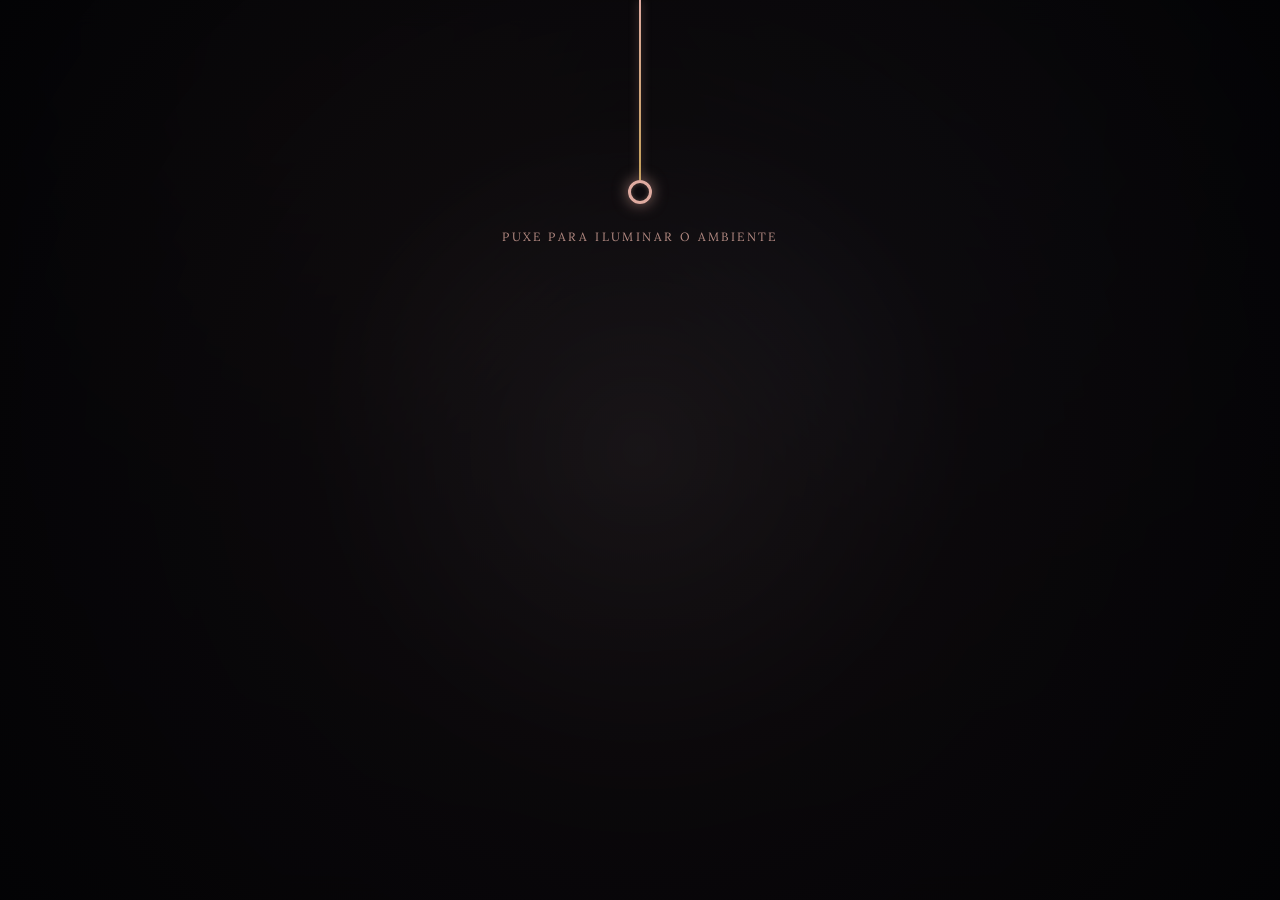
==== commit e42f0495: "feat: adiciona cartinha interativa e playlist automática no rádio" ====
--- a/index.html
+++ b/index.html
@@ -21,7 +21,7 @@
 <body>
 
     <video id="tv-video" src="./yasmin-bday/videos/Looney Tunes.mp4" loop autoplay muted playsinline preload="auto" crossorigin="anonymous" style="display: none;"></video>
-    <audio id="radio-audio" src="./yasmin-bday/videos/Looney Tunes.mp4" loop preload="auto" crossorigin="anonymous" style="display: none;"></audio>
+    <audio id="radio-audio" preload="auto" crossorigin="anonymous" style="display: none;"></audio>
 
     <canvas id="webgl-canvas"></canvas>
 
@@ -33,10 +33,20 @@
         </div>
     </div>
 
-    <div id="cursor-reticle"></div>
-
-    <div id="interaction-prompt" role="button">
-        Pressione [ E ] ou Toque para Ler
+    <div id="world-interaction-layer" aria-hidden="true">
+        <button id="action-book" class="floating-action-btn" type="button">Clique para ler</button>
+        <button id="action-letter" class="floating-action-btn" type="button">Clique para cartinha</button>
+        <button id="action-radio" class="floating-action-btn" type="button">Clique para rádio</button>
+        <button id="action-gift" class="floating-action-btn" type="button">Clique para presente</button>
+        <button id="action-paint" class="floating-action-btn" type="button">Clique para pintar</button>
+        <button id="action-cake" class="floating-action-btn" type="button">Clique para cantar</button>
+        <button id="action-tv" class="floating-action-btn" type="button">Clique para TV</button>
+    </div>
+
+    <div id="gift-surprise-overlay" aria-hidden="true">
+        <div class="gift-flower-bloom">🌷</div>
+        <div class="gift-flower-message">Uma flor para outra flor</div>
+        <div id="gift-petal-rain"></div>
     </div>
 
     <div id="tv-interaction-prompt">
@@ -78,8 +88,8 @@
 
         <div id="book-container">
             <section class="page hero">
-                <div class="book-cover-wrapper">
-                    <div class="book-cover-front"><h1 class="sr-only">Yasmin - As Metamorfoses</h1></div>
+                <div class="book-cover-wrapper" aria-label="Capa do livro da Yasmin">
+                    <div class="book-cover-front"></div>
                     <div class="book-cover-inside"></div>
                     <div class="book-spine"></div>
                 </div>
@@ -356,6 +366,28 @@
         </div>
     </section>
 
+    <section id="subsystem-letter" class="isolated-module" aria-hidden="true">
+        <button class="module-close-btn" id="close-letter-module" aria-label="Retornar ao Quarto">✕ Voltar para o Quarto</button>
+        <div class="letter-shell">
+            <article class="letter-card">
+                <header class="letter-header">
+                    <p class="letter-meta"><strong>De:</strong> Tarciso</p>
+                    <p class="letter-meta"><strong>Para:</strong> Yasmin</p>
+                </header>
+
+                <div class="letter-divider"></div>
+
+                <div class="letter-body">
+                    <p>Bom, agora que estamos aqui, se você fez o que mandei isso aqui será a última coisa que você vai ler desse humilde presente. Enfim, saindo um pouco dessa humilhação que gosto fazer você passar, vamos falar sério agora, aqui nesse "metaverso" eu tentei ao máximo colocar as coisas que você gosta, tinha muita coisa que eu gostaria de ter feito, não vou falar exatamente oque, mas enfim.</p>
+
+                    <p>No fim das contas foi um trabalho muito satisfatório de ser feito, e valeu cada segundo dedicado aqui, afinal foi por você. Tu se tornou alguém muito especial pra mim, e em sla, 1 mês? Nossa senhora, um mês. Parece até que foi ontem, que loucura o tempo né, eu tenho tanta coisa que queria simplesmente falar pra tu, mas não vou falar disso no seu GRANDE DIA, você já tá ficando uma velha gagá toda emendada, cuidado pra não ficar demente também.</p>
+
+                    <p>E agora que já é uma coroa pode ir parando de me dar coice sua cavala maldosa😘 Aproveite seu dia minha linda, muitos anos de vida pra senhora, e trate de viver muitos anos pra eu n ter q ser o viúvo que fica capinando cova, felicidades meu bem 🤍🤍</p>
+                </div>
+            </article>
+        </div>
+    </section>
+
     <section id="subsystem-paint" class="isolated-module" aria-hidden="true">
         <button class="module-close-btn" id="close-paint-module" aria-label="Retornar ao Quarto">✕ Voltar para o Quarto</button>
         <div class="paint-studio-shell">
@@ -370,6 +402,12 @@
                     <button type="button" class="paint-color" data-color="#d9534f" style="--swatch:#d9534f;" aria-label="Vermelho"></button>
                     <button type="button" class="paint-color" data-color="#f3bf3a" style="--swatch:#f3bf3a;" aria-label="Amarelo"></button>
                     <button type="button" class="paint-color" data-color="#1f8c5b" style="--swatch:#1f8c5b;" aria-label="Verde"></button>
+                    <button type="button" class="paint-color" data-color="#7a4bc2" style="--swatch:#7a4bc2;" aria-label="Lilás"></button>
+                    <button type="button" class="paint-color" data-color="#ff7eb6" style="--swatch:#ff7eb6;" aria-label="Rosa"></button>
+                    <button type="button" class="paint-color" data-color="#ff8b3d" style="--swatch:#ff8b3d;" aria-label="Laranja"></button>
+                    <button type="button" class="paint-color" data-color="#18a9b9" style="--swatch:#18a9b9;" aria-label="Turquesa"></button>
+                    <button type="button" class="paint-color" data-color="#7a5538" style="--swatch:#7a5538;" aria-label="Caramelo"></button>
+                    <button type="button" class="paint-color" data-color="#101010" style="--swatch:#101010;" aria-label="Preto"></button>
                     <button type="button" class="paint-color" data-color="#241915" style="--swatch:#241915;" aria-label="Marrom escuro"></button>
                     <button type="button" class="paint-color" data-color="#ffffff" style="--swatch:#ffffff;" aria-label="Branco"></button>
                 </div>
@@ -380,6 +418,7 @@
                 </label>
 
                 <button type="button" id="paint-clear" class="paint-action-btn">Limpar Tela</button>
+                <button type="button" id="paint-download" class="paint-action-btn">Baixar Arte</button>
             </div>
 
             <div class="paint-canvas-frame">
--- a/yasmin-bday/style.css
+++ b/yasmin-bday/style.css
@@ -7,11 +7,11 @@
 :root {
     --couro-dark: #2c1a11;
     --texto-claro: #f5f5f7;
-    --texto-escuro: #2c2c2c; 
+    --texto-escuro: #2c2c2c;
     --anim-curve: cubic-bezier(0.23, 1, 0.32, 1);
     --borda-ouro: #c5a059;
-    --pagina-stack: #fffaf0; 
-    --overlay-alpha: rgba(0, 0, 0, 0.2); 
+    --pagina-stack: #fffaf0;
+    --overlay-alpha: rgba(0, 0, 0, 0.2);
 }
 
 * { box-sizing: border-box; margin: 0; padding: 0; }
@@ -50,35 +50,137 @@
 }
 
 /* ==========================================================================
-   WEBGL CONTEXT & CROSSHAIR
+   WEBGL CONTEXT
    ========================================================================== */
 #webgl-canvas { position: fixed; inset: 0; z-index: 0; outline: none; filter: saturate(1.08) contrast(1.04); }
 
-#cursor-reticle {
-    position: fixed; top: 50%; left: 50%; width: 6px; height: 6px;
-    background: rgba(223, 171, 160, 0.8); /* Rose Gold */
-    border-radius: 50%; transform: translate(-50%, -50%);
-    pointer-events: none; z-index: 1000; transition: transform 0.2s ease, background 0.2s ease;
-}
-#cursor-reticle.active { transform: translate(-50%, -50%) scale(2.5); background: rgba(197, 160, 89, 0.9); }
-
-/* ==========================================================================
-   PROXIMITY HUDS (Book & TV)
-   ========================================================================== */
-#interaction-prompt {
-    position: fixed; bottom: 15%; left: 50%; transform: translateX(-50%) translateY(20px);
-    background: linear-gradient(135deg, rgba(255, 214, 192, 0.9), rgba(203, 149, 117, 0.9));
-    color: #fff; padding: 16px 32px;
-    font-family: 'Lora', serif; font-weight: 700; text-transform: uppercase; letter-spacing: 0.15em;
-    border: 1px solid rgba(255,255,255,0.2); border-radius: 999px; font-size: 0.85rem; z-index: 50000; cursor: pointer;
-    box-shadow: 0 18px 40px rgba(71, 30, 15, 0.28); opacity: 0; pointer-events: none; visibility: hidden;
-    backdrop-filter: blur(10px);
-    transition: all 0.3s cubic-bezier(0.175, 0.885, 0.32, 1.275);
-}
-#interaction-prompt.visible { opacity: 1; visibility: visible; transform: translateX(-50%) translateY(0); pointer-events: auto; }
-#interaction-prompt:hover { background: linear-gradient(135deg, rgba(255, 227, 211, 0.98), rgba(228, 175, 142, 0.98)); color: #1a110b; transform: translateX(-50%) translateY(-2px) scale(1.05); }
-
-/* TV Media Controls HUD */
+#world-interaction-layer {
+    position: fixed;
+    inset: 0;
+    z-index: 50000;
+    pointer-events: none;
+}
+
+.floating-action-btn {
+    position: fixed;
+    left: 0;
+    top: 0;
+    transform: translate(-50%, -50%);
+    min-width: 118px;
+    padding: 9px 14px;
+    border: 1px solid rgba(255, 244, 231, 0.24);
+    border-radius: 999px;
+    background: linear-gradient(135deg, rgba(44, 28, 21, 0.68), rgba(94, 67, 53, 0.58));
+    color: rgba(255, 243, 234, 0.88);
+    font-family: 'Lora', serif;
+    font-size: 0.7rem;
+    font-weight: 600;
+    letter-spacing: 0.04em;
+    box-shadow: 0 10px 22px rgba(22, 10, 6, 0.16);
+    backdrop-filter: blur(8px);
+    opacity: 0;
+    visibility: hidden;
+    pointer-events: none;
+    transition: opacity 0.2s ease, transform 0.2s ease, background 0.2s ease, border-color 0.2s ease;
+}
+
+.floating-action-btn.visible {
+    opacity: 1;
+    visibility: visible;
+    pointer-events: auto;
+}
+
+.floating-action-btn:hover {
+    background: linear-gradient(135deg, rgba(74, 48, 38, 0.82), rgba(121, 88, 71, 0.72));
+    border-color: rgba(255, 244, 231, 0.42);
+    transform: translate(-50%, calc(-50% - 2px));
+}
+
+#gift-surprise-overlay {
+    position: fixed;
+    inset: 0;
+    z-index: 50020;
+    pointer-events: none;
+    opacity: 0;
+    transition: opacity 0.35s ease;
+}
+
+#gift-surprise-overlay.active {
+    opacity: 1;
+}
+
+.gift-flower-bloom {
+    position: absolute;
+    left: 50%;
+    top: 44%;
+    transform: translate(-50%, -50%) scale(0.35);
+    font-size: clamp(3.4rem, 6vw, 5.6rem);
+    filter: drop-shadow(0 16px 24px rgba(91, 24, 46, 0.3));
+    opacity: 0;
+}
+
+#gift-surprise-overlay.active .gift-flower-bloom {
+    animation: giftBloom 1.4s ease forwards;
+}
+
+.gift-flower-message {
+    position: absolute;
+    left: 50%;
+    top: calc(44% + 64px);
+    transform: translateX(-50%);
+    padding: 10px 18px;
+    border-radius: 999px;
+    background: rgba(58, 31, 39, 0.54);
+    border: 1px solid rgba(255, 232, 225, 0.24);
+    color: #fff3ee;
+    font-family: 'Playfair Display', serif;
+    font-size: 1rem;
+    letter-spacing: 0.04em;
+    opacity: 0;
+    backdrop-filter: blur(8px);
+}
+
+#gift-surprise-overlay.active .gift-flower-message {
+    animation: giftMessageIn 1.1s ease 0.2s forwards;
+}
+
+#gift-petal-rain {
+    position: absolute;
+    inset: 0;
+    overflow: hidden;
+}
+
+.gift-petal {
+    position: absolute;
+    top: -10%;
+    width: 18px;
+    height: 12px;
+    border-radius: 70% 30% 70% 30%;
+    opacity: 0;
+    filter: blur(0.2px);
+    animation: petalFall var(--petal-duration, 4.6s) linear forwards;
+}
+
+@keyframes giftBloom {
+    0% { opacity: 0; transform: translate(-50%, -50%) scale(0.35) rotate(-12deg); }
+    45% { opacity: 1; transform: translate(-50%, -50%) scale(1.12) rotate(4deg); }
+    100% { opacity: 1; transform: translate(-50%, -50%) scale(1) rotate(0deg); }
+}
+
+@keyframes giftMessageIn {
+    0% { opacity: 0; transform: translateX(-50%) translateY(10px); }
+    100% { opacity: 1; transform: translateX(-50%) translateY(0); }
+}
+
+@keyframes petalFall {
+    0% { opacity: 0; transform: translate3d(0, 0, 0) rotate(0deg) scale(0.8); }
+    12% { opacity: 0.92; }
+    100% { opacity: 0; transform: translate3d(var(--petal-drift, 40px), 115vh, 0) rotate(280deg) scale(1.08); }
+}
+
+/* ==========================================================================
+    TV Media Controls HUD
+    ========================================================================== */
 #tv-interaction-prompt {
     position: fixed; bottom: 15%; left: 50%; transform: translateX(-50%) translateY(20px);
     display: flex; gap: 15px; z-index: 50000; opacity: 0; pointer-events: none; visibility: hidden;
@@ -130,7 +232,6 @@
 @media (pointer: coarse) {
     #virtual-joystick { display: block; }
     #mobile-fullscreen-toggle { display: block; }
-    #cursor-reticle { display: none; } 
 }
 .joystick-base {
     position: absolute; inset: 0; background: rgba(255, 255, 255, 0.2);
@@ -152,9 +253,9 @@
    ========================================================================== */
 #room-darkness-overlay {
     position: fixed; inset: 0; z-index: 999999; background:
-    radial-gradient(circle at center, rgba(255, 244, 231, 0.92), rgba(235, 225, 214, 0.98)); 
+    radial-gradient(circle at center, rgba(38, 25, 21, 0.42) 0%, rgba(11, 8, 10, 0.9) 42%, rgba(3, 3, 5, 0.985) 100%);
     display: flex; align-items: flex-start; justify-content: center;
-    backdrop-filter: blur(10px); transition: opacity 2.5s ease-in-out, background-color 1s ease, backdrop-filter 2s ease;
+    backdrop-filter: blur(12px); transition: opacity 2.5s ease-in-out, background-color 1s ease, backdrop-filter 2s ease;
 }
 #room-darkness-overlay.lit { opacity: 0; pointer-events: none; backdrop-filter: blur(0px); }
 
@@ -175,6 +276,74 @@
 .module-close-btn { position: absolute; top: 30px; left: 30px; z-index: 100000; background: rgba(0,0,0,0.6); border: 1px solid rgba(255,255,255,0.2); color: #fff; padding: 10px 20px; font-family: 'Lora', serif; font-size: 0.8rem; text-transform: uppercase; letter-spacing: 0.1em; border-radius: 4px; cursor: pointer; backdrop-filter: blur(5px); transition: background 0.3s ease; }
 .module-close-btn:hover { background: rgba(223, 171, 160, 0.4); border-color: #dfaba0; }
 
+#subsystem-letter {
+    background:
+    radial-gradient(circle at 20% 18%, rgba(255, 231, 207, 0.18), transparent 32%),
+    radial-gradient(circle at 78% 16%, rgba(214, 186, 255, 0.12), transparent 30%),
+    linear-gradient(180deg, rgba(17, 12, 18, 0.97), rgba(8, 6, 10, 0.98));
+}
+.letter-shell {
+    position: absolute;
+    inset: 88px 20px 28px;
+    display: flex;
+    align-items: center;
+    justify-content: center;
+    padding: 10px;
+}
+.letter-card {
+    width: min(92vw, 860px);
+    max-height: min(78vh, 760px);
+    overflow: auto;
+    padding: clamp(24px, 3vw, 42px);
+    border-radius: 30px;
+    background:
+    linear-gradient(180deg, rgba(255, 251, 244, 0.98), rgba(243, 230, 214, 0.98)),
+    url('https://www.transparenttextures.com/patterns/paper-fibers.png');
+    border: 1px solid rgba(119, 79, 54, 0.16);
+    box-shadow: 0 24px 70px rgba(0, 0, 0, 0.34), inset 0 1px 0 rgba(255, 255, 255, 0.65);
+    color: #3d2b24;
+}
+.letter-header {
+    display: flex;
+    flex-direction: column;
+    gap: 8px;
+    margin-bottom: 16px;
+}
+.letter-meta {
+    font-family: 'Lora', serif;
+    font-size: clamp(0.95rem, 0.9rem + 0.25vw, 1.08rem);
+    color: #5a4033;
+}
+.letter-meta strong {
+    font-family: 'Playfair Display', serif;
+    font-size: 1.08em;
+    margin-right: 6px;
+}
+.letter-divider {
+    height: 1px;
+    margin: 12px 0 20px;
+    background: linear-gradient(90deg, transparent, rgba(122, 83, 56, 0.42), transparent);
+}
+.letter-body {
+    display: flex;
+    flex-direction: column;
+    gap: 18px;
+}
+.letter-body p {
+    font-family: 'Lora', serif;
+    font-size: clamp(1rem, 0.94rem + 0.28vw, 1.12rem);
+    line-height: 1.9;
+    color: #352721;
+    text-wrap: pretty;
+}
+.letter-card::-webkit-scrollbar {
+    width: 10px;
+}
+.letter-card::-webkit-scrollbar-thumb {
+    background: rgba(117, 80, 60, 0.35);
+    border-radius: 999px;
+}
+
 #subsystem-paint {
     background:
     radial-gradient(circle at 18% 20%, rgba(255, 215, 180, 0.16), transparent 30%),
@@ -183,10 +352,10 @@
 }
 .paint-studio-shell {
     position: absolute;
-    inset: 90px 40px 36px;
+    inset: 78px 28px 18px;
     display: flex;
     flex-direction: column;
-    gap: 18px;
+    gap: 10px;
     align-items: center;
     justify-content: center;
 }
@@ -194,27 +363,27 @@
     text-align: center;
     display: flex;
     flex-direction: column;
-    gap: 8px;
+    gap: 4px;
 }
 .paint-studio-title {
     font-family: 'Playfair Display', serif;
-    font-size: clamp(1.8rem, 1.3rem + 1.6vw, 2.6rem);
+    font-size: clamp(1.45rem, 1.15rem + 1vw, 2.1rem);
     color: #f4e3c5;
     font-style: italic;
 }
 .paint-studio-subtitle {
     font-family: 'Lora', serif;
-    font-size: 0.88rem;
+    font-size: 0.76rem;
     color: rgba(244, 227, 197, 0.82);
     letter-spacing: 0.04em;
 }
 .paint-toolbar {
     display: flex;
     flex-wrap: wrap;
-    gap: 14px;
+    gap: 10px;
     align-items: center;
     justify-content: center;
-    padding: 12px 18px;
+    padding: 9px 12px;
     border-radius: 18px;
     background: rgba(255, 249, 241, 0.08);
     border: 1px solid rgba(255, 234, 211, 0.14);
@@ -222,8 +391,11 @@
 }
 .paint-colors {
     display: flex;
+    flex-wrap: wrap;
     gap: 10px;
     align-items: center;
+    justify-content: center;
+    max-width: min(100%, 420px);
 }
 .paint-color {
     width: 30px;
@@ -265,11 +437,14 @@
     padding: 11px 18px;
     cursor: pointer;
 }
+.paint-action-btn:hover {
+    filter: brightness(1.05);
+}
 .paint-canvas-frame {
-    width: min(88vw, 980px);
-    height: min(68vh, 680px);
+    width: min(86vw, 920px);
+    height: min(56vh, 560px);
     background: linear-gradient(135deg, #f6eadc, #e6d7c8);
-    padding: 16px;
+    padding: 10px;
     border-radius: 24px;
     box-shadow: 0 24px 60px rgba(0,0,0,0.34);
 }
@@ -460,11 +635,17 @@
    ========================================================================== */
 @media (max-width: 767px) {
     .book-cover-wrapper, .content { width: min(86vw, 350px); height: min(70vh, 500px); }
+    .letter-shell { inset: 82px 10px 16px; }
+    .letter-card { width: 100%; max-height: 82vh; padding: 22px 18px 24px; border-radius: 24px; }
+    .letter-body p { line-height: 1.78; }
     #tv-interaction-prompt { flex-direction: column; gap: 10px; bottom: 10%; }
-    .paint-studio-shell { inset: 86px 14px 20px; }
-    .paint-toolbar { gap: 10px; padding: 10px 12px; }
+    .floating-action-btn { min-width: 108px; padding: 8px 12px; font-size: 0.66rem; }
+    .paint-studio-shell { inset: 74px 10px 12px; gap: 8px; }
+    .paint-studio-title { font-size: clamp(1.2rem, 4.4vw, 1.5rem); }
+    .paint-studio-subtitle { font-size: 0.7rem; }
+    .paint-toolbar { gap: 8px; padding: 8px 10px; }
     .paint-brush-control { width: 100%; justify-content: center; }
-    .paint-canvas-frame { width: 100%; height: min(62vh, 520px); padding: 10px; }
+    .paint-canvas-frame { width: 100%; height: min(52vh, 420px); padding: 8px; }
 }
 
 @media (pointer: coarse), (max-width: 900px) {
@@ -477,7 +658,6 @@
         filter: none;
     }
 
-    #interaction-prompt,
     .tv-ctrl-btn,
     .joystick-base,
     #mobile-fullscreen-toggle,
@@ -489,7 +669,6 @@
         backdrop-filter: none;
     }
 
-    #interaction-prompt,
     .tv-ctrl-btn,
     .book-cover-wrapper,
     .content,
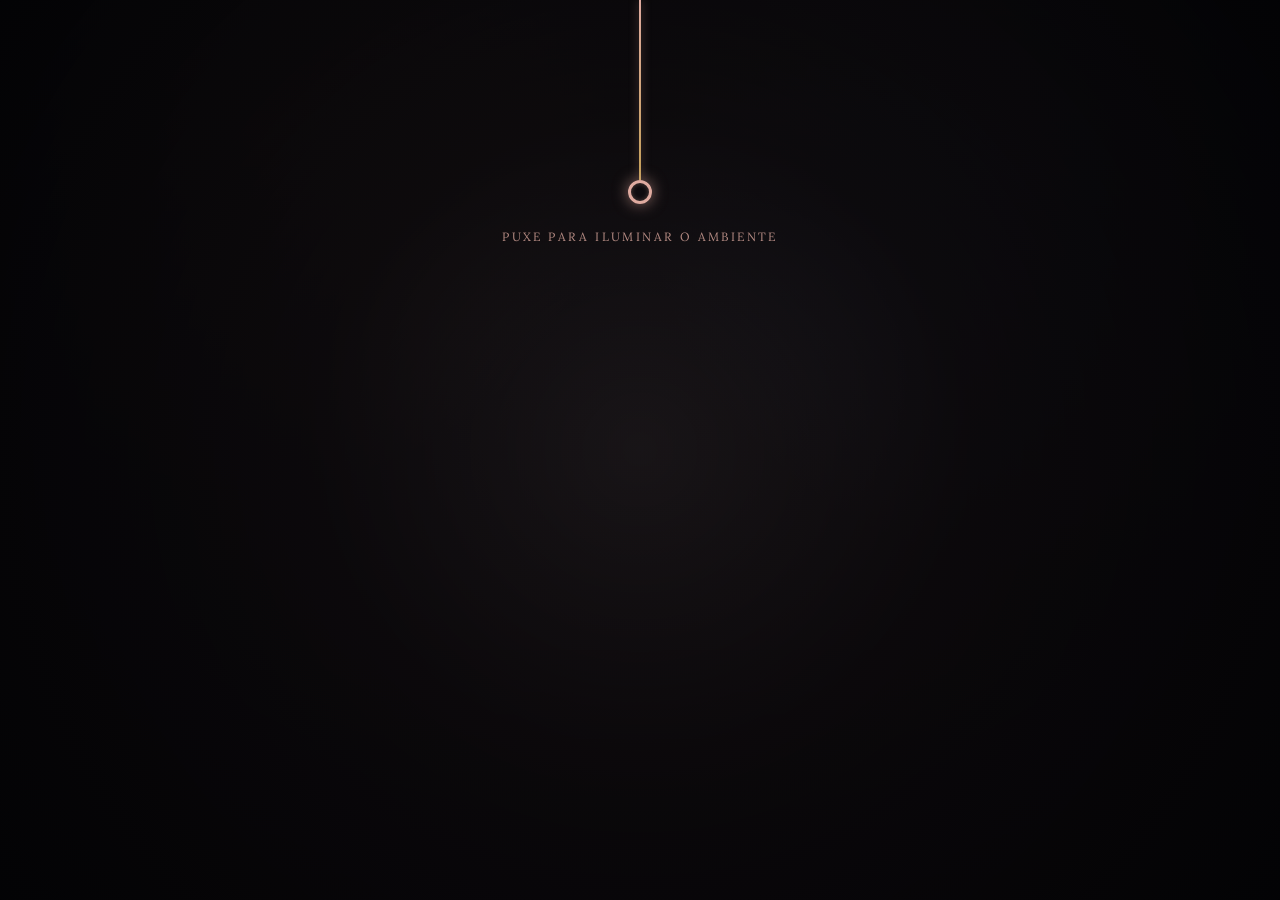
==== commit a0399951: "perf: otimizações agressivas de shadow map, resolução e DOM parallax para 60 FPS" ====
--- a/index.html
+++ b/index.html
@@ -20,8 +20,8 @@
 </head>
 <body>
 
-    <video id="tv-video" src="./yasmin-bday/videos/Looney Tunes.mp4" loop autoplay muted playsinline preload="auto" crossorigin="anonymous" style="display: none;"></video>
-    <audio id="radio-audio" preload="auto" crossorigin="anonymous" style="display: none;"></audio>
+    <video id="tv-video" src="./yasmin-bday/videos/Looney Tunes.mp4" loop muted playsinline preload="auto" style="display: none;"></video>
+    <audio id="radio-audio" preload="auto" style="display: none;"></audio>
 
     <canvas id="webgl-canvas"></canvas>
 
--- a/yasmin-bday/style.css
+++ b/yasmin-bday/style.css
@@ -255,9 +255,10 @@
     position: fixed; inset: 0; z-index: 999999; background:
     radial-gradient(circle at center, rgba(38, 25, 21, 0.42) 0%, rgba(11, 8, 10, 0.9) 42%, rgba(3, 3, 5, 0.985) 100%);
     display: flex; align-items: flex-start; justify-content: center;
-    backdrop-filter: blur(12px); transition: opacity 2.5s ease-in-out, background-color 1s ease, backdrop-filter 2s ease;
-}
-#room-darkness-overlay.lit { opacity: 0; pointer-events: none; backdrop-filter: blur(0px); }
+    transition: opacity 2.5s ease-in-out, background-color 1s ease;
+    will-change: opacity;
+}
+#room-darkness-overlay.lit { opacity: 0; pointer-events: none; }
 
 .lamp-switch-wrapper { display: flex; flex-direction: column; align-items: center; cursor: pointer; transform-origin: top center; animation: subtleSwing 4s ease-in-out infinite alternate; padding: 0 40px 40px 40px; }
 .pull-cord { width: 2px; height: 180px; background: linear-gradient(to bottom, #dfaba0 0%, #c5a059 100%); box-shadow: 0 0 10px rgba(223, 171, 160, 0.5); transition: height 0.2s ease; }
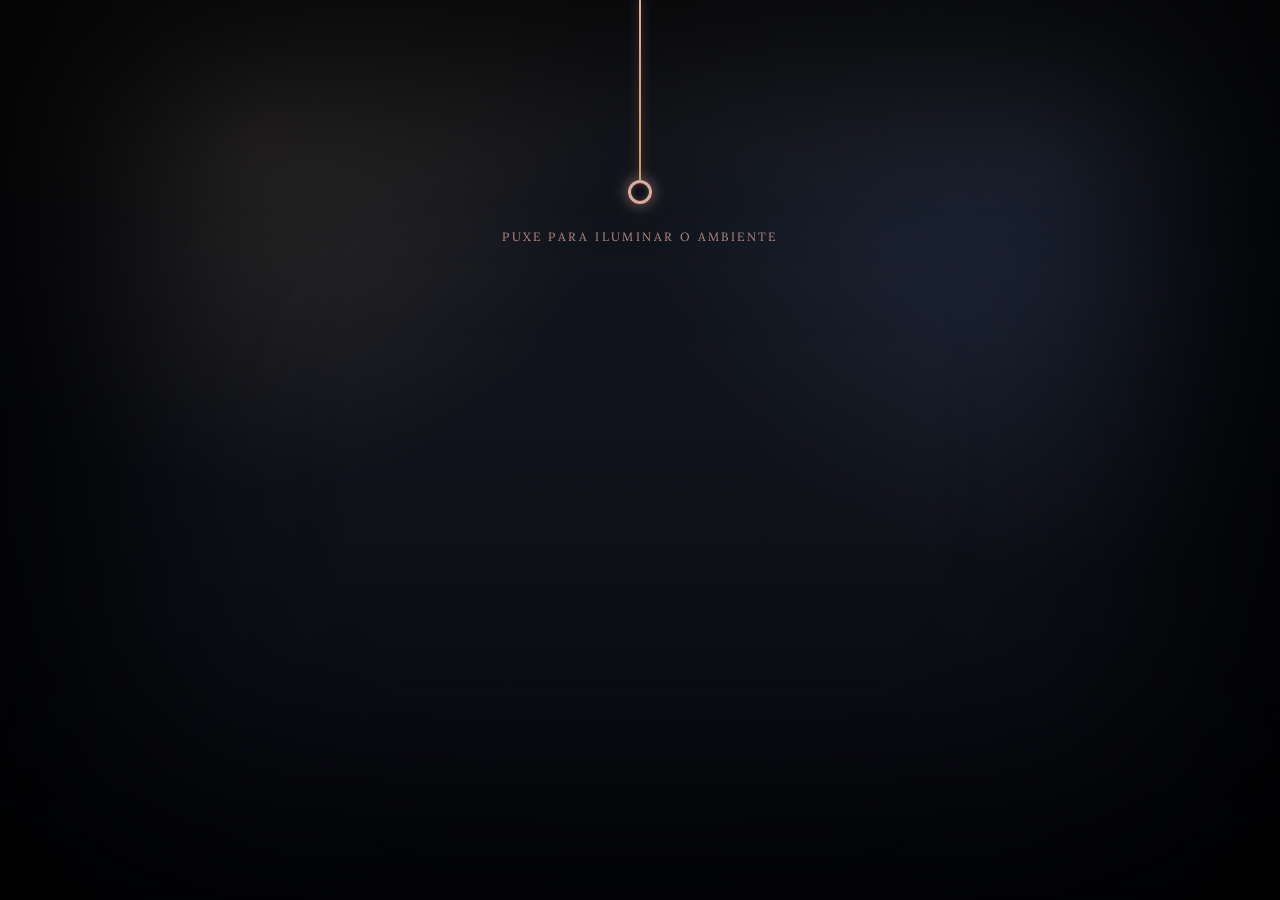
==== commit 5600f073: "fix: revisar textos em portugues e ajustar renderizacao do livro" ====
--- a/index.html
+++ b/index.html
@@ -6,7 +6,7 @@
     <title>Metaverso Yasmin - As Metamorfoses</title>
 
     <link href="https://fonts.googleapis.com/css2?family=Playfair+Display:ital@1&family=Lora:ital@0;1&display=swap" rel="stylesheet">
-    <link rel="stylesheet" href="./yasmin-bday/style.css">
+    <link rel="stylesheet" href="./yasmin-bday/style.css?v=20260312-1">
 
     <script type="importmap">
         {
@@ -77,7 +77,7 @@
         <div id="immersion-layer">
             <div id="galaxy-map">
                 <div id="static-stars-layer"></div>
-                <div class="interactive-star" style="top: 30%; left: 40%;" data-message="Mimimi, amo seu cabelo, são tão lindos, sem duvidas uma das coisas mais hipinotizantes em tu 😍😍"><div class="star-core"></div><div class="star-halo"></div></div>
+                <div class="interactive-star" style="top: 30%; left: 40%;" data-message="Mimimi, amo seu cabelo, são tão lindos, sem dúvidas uma das coisas mais hipnotizantes em tu 😍😍"><div class="star-core"></div><div class="star-halo"></div></div>
                 <div class="interactive-star" style="top: 65%; left: 25%;" data-message="O jeito que os fios caem no seu rosto... é impossível não ficar admirando cada detalhe 🤎✨"><div class="star-core"></div><div class="star-halo"></div></div>
                 <div class="interactive-star" style="top: 45%; left: 70%;" data-message="Parece que cada onda do seu cabelo foi desenhada à mão de tão perfeita. Sou apaixonado! 🥰"><div class="star-core"></div><div class="star-halo"></div></div>
                 <div class="interactive-star" style="top: 75%; left: 80%;" data-message="Fico bobo só de olhar... seu cabelo tem um encanto único que combina direitinho com você 💫"><div class="star-core"></div><div class="star-halo"></div></div>
@@ -125,8 +125,7 @@
                 <article class="content editorial-layout">
                     <div class="page-ornament"></div>
                     <div class="text-wrapper safe-zone">
-                        <p class="magic-text verse">Primeiro veio a luz no olhar,<br>como se Ele tivesse misturado curiosidade,<br>doçura e um brilho que prende a atenção<br>de quem tem a sorte de encontrar.</p>
-                        <p class="magic-text verse">Depois veio o sorriso,<br>e ali Ele demorou um pouco mais.</p>
+                        <p class="magic-text verse">Primeiro veio a luz no seu olhar, e que lindo olhar. Às vezes, não sei se você está me olhando com um olhar ameaçador, mas é sempre muito bom quando tu manda foto.</p>
                     </div>
                     <div class="page-number">3</div>
                 </article>
@@ -136,8 +135,7 @@
                 <article class="content editorial-layout">
                     <div class="page-ornament"></div>
                     <div class="text-wrapper safe-zone">
-                        <p class="magic-text verse">Porque não é só um sorriso bonito,<br>é daqueles que mudam o ambiente,<br>que fazem o momento ficar leve<br>sem nem precisar de esforço.</p>
-                        <p class="magic-text verse">E então vieram os detalhes,<br>cada pequeno traço pensado com carinho.</p>
+                        <p class="magic-text verse">E o seu sorriso... nunca vi seu sorriso, infelizmente. Mas, de acordo com meus longos cálculos, seu sorriso é, sem dúvida, mais uma obra de arte, pra combinar com o resto, né.</p>
                     </div>
                     <div class="page-number">4</div>
                 </article>
@@ -147,8 +145,7 @@
                 <article class="content editorial-layout">
                     <div class="page-ornament"></div>
                     <div class="text-wrapper safe-zone">
-                        <p class="magic-text verse">O jeito de olhar,<br>o jeito de falar,<br>o jeito de existir no mundo<br>sem nem perceber o efeito que causa.</p>
-                        <p class="magic-text verse">E teu cabelo…<br>parece que Deus olhou o vento passando<br>pelas coisas mais bonitas da natureza<br>e decidiu colocar aquele mesmo movimento ali.</p>
+                        <p class="magic-text verse">O teu jeito de falar, de rir, principalmente, é tão bonitinha mds, até pra humilhar (que não tenha erro de escrita aqui plmds 🙏).</p>
                     </div>
                     <div class="page-number">5</div>
                 </article>
@@ -158,8 +155,7 @@
                 <article class="content editorial-layout">
                     <div class="page-ornament"></div>
                     <div class="text-wrapper safe-zone">
-                        <p class="magic-text verse">Cada fio como se tivesse sido desenhado<br>com paciência e atenção.<br>Mas quando Ele terminou tudo,<br>parece que ainda faltava algo.</p>
-                        <p class="magic-text verse">Então veio o nome.<br>Um nome que soa suave,<br>bonito até quando dito baixinho:<br>Yasmin.</p>
+                        <p class="magic-text verse">E seus lindos cabelos também, que loucura pensar neles. Além de lindos, tenho certeza que seria ótimo pra cobrir meus olhos e me deixar dormir até mais tarde sem luz pra me acordar 😘.</p>
                     </div>
                     <div class="page-number">6</div>
                 </article>
@@ -169,8 +165,7 @@
                 <article class="content editorial-layout">
                     <div class="page-ornament"></div>
                     <div class="text-wrapper safe-zone">
-                        <p class="magic-text verse">E nossa, o nome que sem duvidas é o<br>mais bonito que existe para a tchutchuquinha<br>mais linda aos meus olhos.</p>
-                        <p class="magic-text verse">E talvez Deus já soubesse<br>que quem tivesse a sorte de chegar perto<br>não iria te chamar só assim.</p>
+                        <p class="magic-text verse">E claro, o seu nome, né, YASMIN. Já falei umas 10 vezes pra tu que é o nome que mais acho bonito, chega até a ser injusto uma otária que nem tu ter esse nome (brincadeira, tá), mas se bem que o nome cai perfeitamente em você.</p>
                     </div>
                     <div class="page-number">7</div>
                 </article>
@@ -180,7 +175,7 @@
                 <article class="content editorial-layout">
                     <div class="page-ornament"></div>
                     <div class="text-wrapper safe-zone">
-                        <p class="magic-text verse">Porque nomes bonitos às vezes ganham<br>um jeito carinhoso de existir.<br>E é assim que você vira mimimi<br>no meio de uma conversa,<br>no meio de um sorriso,<br>no meio de alguém que percebe<br>que você é ainda mais especial de perto.</p>
+                        <p class="magic-text verse">Porque nomes bonitos às vezes ganham um jeito diferente de ser chamado, e por isso que MIMIMI é ótimo.</p>
                     </div>
                     <div class="page-number">8</div>
                 </article>
@@ -227,8 +222,7 @@
                     <div class="chapter-title">Capítulo III &mdash; Continuação</div>
                     <div class="page-ornament"></div>
                     <div class="text-wrapper safe-zone">
-                        <p class="magic-text verse">É como se neles coubesse um céu inteiro,<br>calmo, bonito<br>e impossível de esquecer depois que se olha.</p>
-                        <p class="magic-text verse">Tem uma paz neles,<br>mas também um mistério bonito,<br>daquele que faz qualquer instante parecer maior<br>só porque você está ali olhando de volta.</p>
+                        <p class="magic-text verse">Tive que fazer um capítulo próprio só pra falar dos seus olhos e, não, aquela música que te mandei daquela vez não foi à toa; nada vai ser à toa com tu.</p>
                     </div>
                     <div class="page-number">12</div>
                 </article>
@@ -238,7 +232,7 @@
                 <article class="content editorial-layout">
                     <div class="page-ornament"></div>
                     <div class="text-wrapper safe-zone">
-                        <p class="magic-text verse">Seus olhos são tão sla, apaixonantes. Tão lindinho quando tu do nada manda foto, as vezes não sei se é um olhar de ameaça de morte, mas não deixa de ser lindo né.</p>
+                        <p class="magic-text verse">Seus olhos são tão sla, apaixonantes. Tão lindinho quando tu, do nada, manda foto; às vezes não sei se é um olhar de ameaça de morte, mas não deixa de ser lindo, né.</p>
                     </div>
                     <div class="page-number">13</div>
                 </article>
@@ -252,7 +246,7 @@
                     </figure>
                     <div class="page-ornament"></div>
                     <div class="text-wrapper safe-zone">
-                        <p class="magic-text verse">Ah, mas como nem tudo são flores né, vem aqui uma nota de repúdio.</p>
+                        <p class="magic-text verse">Ah, mas como nem tudo são flores, né, vem aqui uma nota de repúdio.</p>
                     </div>
                     <div class="page-number">14</div>
                 </article>
@@ -263,7 +257,7 @@
                     <div class="chapter-title">Capítulo IV &mdash; Continuação</div>
                     <div class="page-ornament"></div>
                     <div class="text-wrapper safe-zone">
-                        <p class="magic-text verse">A senhora é toda brabona, já até me corrigiu pq escrevi errado né, mas como você é a genia da lâmpada e tudo mais, passe a página que vai ter um quiz bem fácil pra você resolver, e se errar não vai ficar por isso mesmo não tá.</p>
+                        <p class="magic-text verse">A senhora é toda brabona, já até me corrigiu pq escrevi errado, né, mas como você é a gênia da lâmpada e tudo mais, passe a página, que vai ter um quiz bem fácil pra você resolver, e se errar não vai ficar por isso mesmo não, tá.</p>
                     </div>
                     <div class="page-number">15</div>
                 </article>
@@ -378,11 +372,11 @@
                 <div class="letter-divider"></div>
 
                 <div class="letter-body">
-                    <p>Bom, agora que estamos aqui, se você fez o que mandei isso aqui será a última coisa que você vai ler desse humilde presente. Enfim, saindo um pouco dessa humilhação que gosto fazer você passar, vamos falar sério agora, aqui nesse "metaverso" eu tentei ao máximo colocar as coisas que você gosta, tinha muita coisa que eu gostaria de ter feito, não vou falar exatamente oque, mas enfim.</p>
-
-                    <p>No fim das contas foi um trabalho muito satisfatório de ser feito, e valeu cada segundo dedicado aqui, afinal foi por você. Tu se tornou alguém muito especial pra mim, e em sla, 1 mês? Nossa senhora, um mês. Parece até que foi ontem, que loucura o tempo né, eu tenho tanta coisa que queria simplesmente falar pra tu, mas não vou falar disso no seu GRANDE DIA, você já tá ficando uma velha gagá toda emendada, cuidado pra não ficar demente também.</p>
-
-                    <p>E agora que já é uma coroa pode ir parando de me dar coice sua cavala maldosa😘 Aproveite seu dia minha linda, muitos anos de vida pra senhora, e trate de viver muitos anos pra eu n ter q ser o viúvo que fica capinando cova, felicidades meu bem 🤍🤍</p>
+                    <p>Bom, agora que estamos aqui, se você fez o que mandei, isso aqui será a última coisa que você vai ler desse humilde presente. Enfim, saindo um pouco dessa humilhação que gosto de fazer você passar, vamos falar sério agora: aqui nesse "metaverso", eu tentei ao máximo colocar as coisas que você gosta. Tinha muita coisa que eu gostaria de ter feito, não vou falar exatamente o que, mas enfim.</p>
+
+                    <p>No fim das contas, foi um trabalho muito satisfatório de ser feito e valeu cada segundo dedicado aqui, afinal foi por você. Tu se tornou alguém muito especial pra mim e, em sla, 1 mês? Nossa senhora, um mês. Parece até que foi ontem, que loucura o tempo, né. Eu tenho tanta coisa que queria simplesmente falar pra tu, mas não vou falar disso no seu GRANDE DIA. Você já tá ficando uma velha gagá toda emendada, cuidado pra não ficar demente também.</p>
+
+                    <p>E agora que já é uma coroa, pode ir parando de me dar coice, sua cavala maldosa😘. Aproveite seu dia, minha linda, muitos anos de vida pra senhora, e trate de viver muitos anos pra eu n ter q ser o viúvo que fica capinando cova, felicidades, meu bem 🤍🤍.</p>
                 </div>
             </article>
         </div>
--- a/yasmin-bday/style.css
+++ b/yasmin-bday/style.css
@@ -65,7 +65,8 @@
     position: fixed;
     left: 0;
     top: 0;
-    transform: translate(-50%, -50%);
+    transform: translate3d(calc(var(--tx, -500px) - 50%), calc(var(--ty, -500px) - 50%), 0);
+    will-change: transform, opacity;
     min-width: 118px;
     padding: 9px 14px;
     border: 1px solid rgba(255, 244, 231, 0.24);
@@ -81,7 +82,7 @@
     opacity: 0;
     visibility: hidden;
     pointer-events: none;
-    transition: opacity 0.2s ease, transform 0.2s ease, background 0.2s ease, border-color 0.2s ease;
+    transition: opacity 0.2s ease, background 0.2s ease, border-color 0.2s ease;
 }
 
 .floating-action-btn.visible {
@@ -93,7 +94,8 @@
 .floating-action-btn:hover {
     background: linear-gradient(135deg, rgba(74, 48, 38, 0.82), rgba(121, 88, 71, 0.72));
     border-color: rgba(255, 244, 231, 0.42);
-    transform: translate(-50%, calc(-50% - 2px));
+    /* Retiramos transform na transição, então o hover fará um pequeno pulo direto para -2px. Excelente performance. */
+    transform: translate3d(calc(var(--tx, -500px) - 50%), calc(var(--ty, -500px) - 50% - 2px), 0);
 }
 
 #gift-surprise-overlay {
@@ -182,11 +184,17 @@
     TV Media Controls HUD
     ========================================================================== */
 #tv-interaction-prompt {
-    position: fixed; bottom: 15%; left: 50%; transform: translateX(-50%) translateY(20px);
+    position: fixed; top: 0; left: 0;
+    transform: translate3d(calc(var(--tx, -500px) - 50%), calc(var(--ty, -500px) + 20px), 0);
     display: flex; gap: 15px; z-index: 50000; opacity: 0; pointer-events: none; visibility: hidden;
-    transition: all 0.3s cubic-bezier(0.175, 0.885, 0.32, 1.275);
-}
-#tv-interaction-prompt.visible { opacity: 1; visibility: visible; transform: translateX(-50%) translateY(0); pointer-events: auto; }
+    transition: opacity 0.3s cubic-bezier(0.175, 0.885, 0.32, 1.275), visibility 0.3s;
+    will-change: transform, opacity;
+}
+#tv-interaction-prompt.visible {
+    opacity: 1; visibility: visible;
+    transform: translate3d(calc(var(--tx, -500px) - 50%), var(--ty, -500px), 0);
+    pointer-events: auto;
+}
 
 .tv-ctrl-btn {
     background: linear-gradient(180deg, rgba(15, 20, 29, 0.9), rgba(8, 10, 16, 0.92)); color: #fff; padding: 12px 25px;
@@ -252,11 +260,11 @@
    GLOBAL ILLUMINATION BLOCKER (Abajur)
    ========================================================================== */
 #room-darkness-overlay {
-    position: fixed; inset: 0; z-index: 999999; background:
-    radial-gradient(circle at center, rgba(38, 25, 21, 0.42) 0%, rgba(11, 8, 10, 0.9) 42%, rgba(3, 3, 5, 0.985) 100%);
+    position: fixed; inset: 0; z-index: 999999;
+    background: transparent; /* Remove peso de renderização do CSS (GPU fill-rate) para não travar */
+    box-shadow: inset 0 0 200px 100px rgba(0, 0, 0, 0.85); /* Vinheta super leve apenas nas bordas */
     display: flex; align-items: flex-start; justify-content: center;
     transition: opacity 2.5s ease-in-out, background-color 1s ease;
-    will-change: opacity;
 }
 #room-darkness-overlay.lit { opacity: 0; pointer-events: none; }
 
@@ -479,12 +487,12 @@
 .book-spine { position: absolute; left: 0; top: 0; bottom: 0; width: 25px; background: linear-gradient(to right, #1f120b 0%, #2a170f 55%, #4a2d1d 100%); box-shadow: inset -5px 0 15px rgba(0,0,0,0.4); transform: translateX(-20px) rotateY(-95deg); transform-origin: right; border-radius: 4px 0 0 4px; z-index: 3; }
 .book-cover-wrapper::after { content: ''; position: absolute; top: 5px; bottom: 5px; right: 5px; width: 100%; background-color: var(--pagina-stack); background-image: repeating-linear-gradient(transparent, transparent 2px, rgba(0,0,0,0.03) 2px, rgba(0,0,0,0.03) 4px); border-right: 4px solid var(--borda-ouro); border-radius: 0 10px 10px 0; transform: translateZ(-5px) translateX(-5px) rotateY(1deg); z-index: 1; }
 
-.content { width: min(82vw, 370px); height: min(74vh, 530px); background-color: var(--pagina-stack); background-image: linear-gradient(90deg, rgba(0,0,0,0.08) 0%, rgba(0,0,0,0.02) 8%, transparent 15%), url('https://www.transparenttextures.com/patterns/paper-fibers.png'); border-radius: 4px 12px 12px 4px; box-shadow: inset 15px 0 20px -10px rgba(0,0,0,0.15), 15px 15px 40px rgba(0,0,0,0.5); display: flex; flex-direction: column; align-items: center; justify-content: center; padding: 40px 25px; gap: 15px; opacity: 0; transform: rotateY(15deg) translateX(30px); transform-origin: left center; transition: opacity 0.8s ease, transform 0.8s var(--anim-curve); pointer-events: none; cursor: pointer; position: relative; }
+.content { width: min(82vw, 370px); height: min(74vh, 530px); background-color: var(--pagina-stack); background-image: linear-gradient(90deg, rgba(0,0,0,0.08) 0%, rgba(0,0,0,0.02) 8%, transparent 15%), url('https://www.transparenttextures.com/patterns/paper-fibers.png'); border-radius: 4px 12px 12px 4px; box-shadow: inset 15px 0 20px -10px rgba(0,0,0,0.15), 15px 15px 40px rgba(0,0,0,0.5); display: flex; flex-direction: column; align-items: center; justify-content: center; padding: 40px 25px; gap: 15px; overflow: hidden; opacity: 0; transform: rotateY(15deg) translateX(30px); transform-origin: left center; transition: opacity 0.8s ease, transform 0.8s var(--anim-curve); pointer-events: none; cursor: pointer; position: relative; }
 .page.active .content { opacity: 1; transform: rotateY(0deg) translateX(0); pointer-events: auto; }
 
 .content.editorial-layout { padding: 45px 30px; justify-content: center; }
 .photo-wrapper { display: flex; flex-direction: column; align-items: center; justify-content: center; gap: 16px; margin: 0 auto; width: 100%; }
-.editorial-layout .photo-frame { width: min(55vw, 190px); aspect-ratio: 4 / 5; border: 8px solid #ffffff; border-bottom-width: 25px; box-shadow: 0 6px 15px rgba(0,0,0,0.2); border-radius: 2px; margin: 0 auto; position: relative; transition: transform 0.3s ease, box-shadow 0.3s ease; }
+.editorial-layout .photo-frame { width: min(55vw, 190px); aspect-ratio: 4 / 5; max-height: min(35vh, 230px); border: 8px solid #ffffff; border-bottom-width: 25px; box-shadow: 0 6px 15px rgba(0,0,0,0.2); border-radius: 2px; margin: 0 auto; position: relative; overflow: hidden; transition: transform 0.3s ease, box-shadow 0.3s ease; background-size: cover; background-position: center; }
 .chapter-eyes-layout {
     justify-content: flex-start;
     padding: 18px 24px 34px;
@@ -605,8 +613,8 @@
 .magic-text { font-size: clamp(0.9rem, 1vw + 0.85rem, 1.1rem); line-height: 1.6; color: var(--texto-escuro); font-style: italic; font-family: 'Playfair Display', serif; text-align: center; }
 .magic-text.verse { margin-bottom: 15px; }
 .editorial-layout .magic-text { font-weight: 400; color: var(--texto-escuro); }
-.editorial-layout .magic-text:first-of-type::first-letter { font-size: 2.2em; font-style: normal; color: #8b6d43; line-height: 0.8; float: left; margin-right: 6px; margin-top: 4px; text-shadow: none; }
-.photo-frame { width: min(60vw, 220px); aspect-ratio: 3 / 4; background-size: cover; background-position: center; border: 8px solid #ffffff; box-shadow: 0 6px 15px rgba(0,0,0,0.2); margin: 0 auto 15px auto; border-radius: 2px; }
+.editorial-layout .magic-text:first-of-type::first-letter { all: unset; }
+.photo-frame { width: min(60vw, 220px); aspect-ratio: 3 / 4; max-height: min(38vh, 250px); background-size: cover; background-position: center; border: 8px solid #ffffff; box-shadow: 0 6px 15px rgba(0,0,0,0.2); margin: 0 auto 15px auto; border-radius: 2px; overflow: hidden; }
 
 /* ==========================================================================
    GALAXY MAP ENGINE
@@ -636,6 +644,10 @@
    ========================================================================== */
 @media (max-width: 767px) {
     .book-cover-wrapper, .content { width: min(86vw, 350px); height: min(70vh, 500px); }
+    .content.editorial-layout { padding: 26px 20px; gap: 10px; }
+    .editorial-layout .photo-frame { width: min(48vw, 168px); max-height: min(28vh, 190px); border-width: 6px; border-bottom-width: 18px; }
+    .photo-frame { width: min(52vw, 182px); max-height: min(30vh, 200px); border-width: 6px; }
+    .chapter-eyes-photo { width: min(32vw, 112px); max-height: min(24vh, 145px); }
     .letter-shell { inset: 82px 10px 16px; }
     .letter-card { width: 100%; max-height: 82vh; padding: 22px 18px 24px; border-radius: 24px; }
     .letter-body p { line-height: 1.78; }
